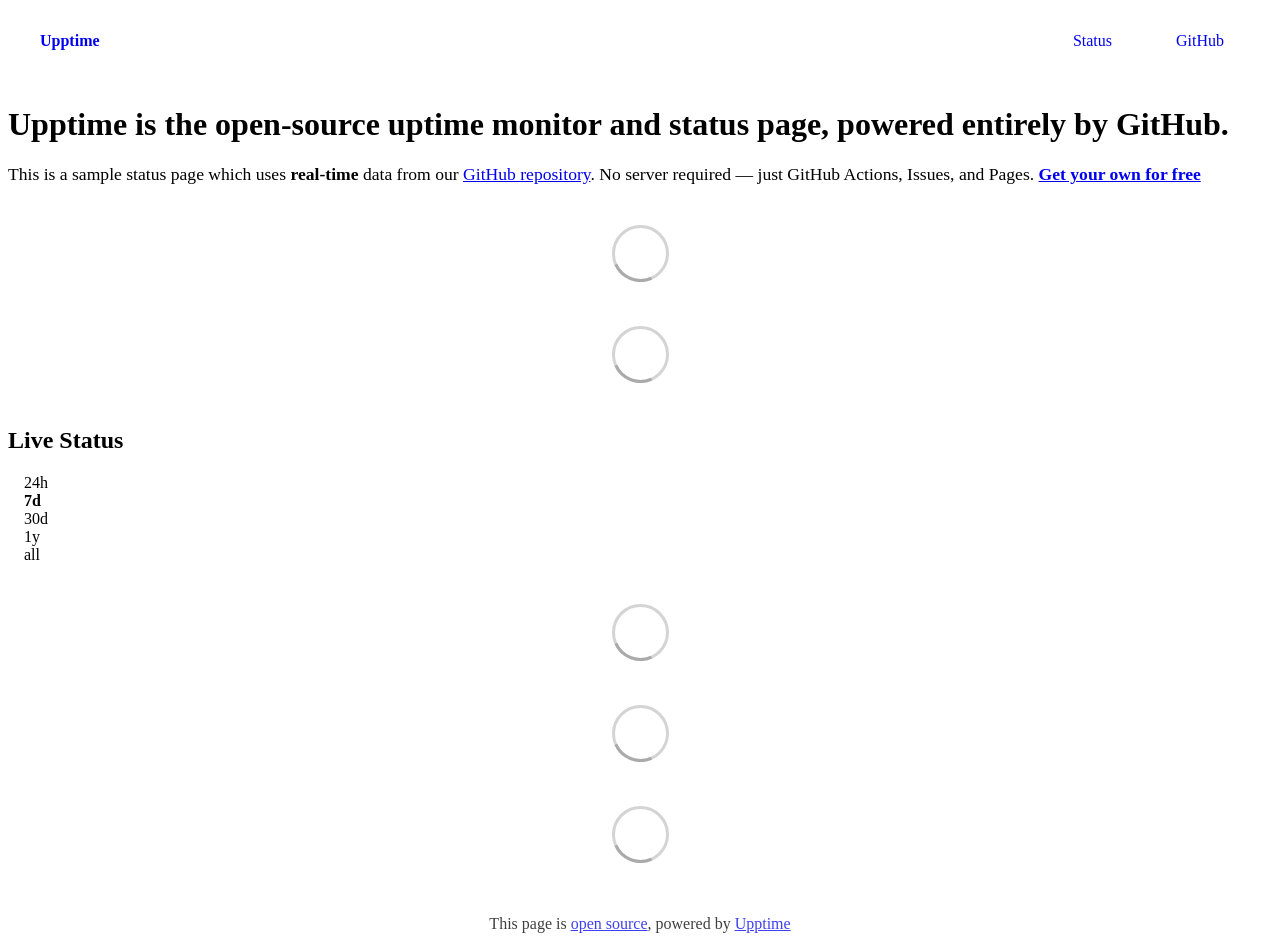
==== index.html @ ff36f2e7 "deploy: 585b609bede02373a1710b8476584c186eb1a8cf" ====
<!DOCTYPE html> <html lang=en> <head> <meta charset=utf-8> <meta content="width=device-width,initial-scale=1" name=viewport> <meta content=#333333 name=theme-color> <base href=/ > <link href=manifest.json rel=manifest crossorigin=use-credentials> <script>__SAPPER__={baseUrl:"",preloaded:[void 0,{}]};if('serviceWorker' in navigator)navigator.serviceWorker.register('/service-worker.js');(function(){try{eval("async function x(){}");var main="/client/client.000c6b74.js"}catch(e){main="/client/legacy/client.0b03e806.js"};var s=document.createElement("script");try{new Function("if(0)import('')")();s.src=main;s.type="module";s.crossOrigin="use-credentials";}catch(e){s.src="/client/shimport@2.0.5.js";s.setAttribute("data-main",main);}document.head.appendChild(s);}());</script> <link href=client/client-31a52aa5.css rel=stylesheet><link href=client/createOctokit-a85f76c7.css rel=stylesheet><link href=client/index-b0b6455a.css rel=stylesheet> <title>Upptime</title> <script>// If `prefers-color-scheme` is not supported, fall back to light mode.
      // In this case, light.css will be downloaded with `highest` priority.
      if (typeof window !== "undefined" && typeof document !== "undefined" && "matchMedia" in window && window.matchMedia('(prefers-color-scheme: dark)').media === 'not all') {
        document.documentElement.style.display = 'none';
        document.head.insertAdjacentHTML(
          'beforeend',
          '<link rel="stylesheet" href={`${config.path}/themes/light.css`} onload="document.documentElement.style.display = \'\'">',
        );
      } </script> <link href=https://status.doctor-versum.me/themes/light.css rel=stylesheet media=(prefers-color-scheme:light)> <link href=https://status.doctor-versum.me/themes/dark.css rel=stylesheet media=(prefers-color-scheme:dark)><link href=https://status.doctor-versum.me/global.css rel=stylesheet><link href=https://raw.githubusercontent.com/upptime/upptime/master/assets/upptime-icon.svg rel=icon type=image/svg><link href=/logo-192.png rel=icon type=image/png> <link href=/client/client.000c6b74.js rel=modulepreload as=script crossorigin=use-credentials><link href=/client/client-31a52aa5.css rel=preload as=style><link href=/client/index.b2c9f25f.js rel=modulepreload as=script crossorigin=use-credentials><link href=/client/createOctokit.ab612b77.js rel=modulepreload as=script crossorigin=use-credentials><link href=/client/inject_styles.803b7e80.js rel=modulepreload as=script crossorigin=use-credentials><link href=/client/createOctokit-a85f76c7.css rel=preload as=style><link href=/client/index-b0b6455a.css rel=preload as=style></head> <body> <div id=sapper> <nav class=svelte-a08hsz><div class="svelte-a08hsz container"><div><a href=https://status.doctor-versum.me class="svelte-a08hsz logo"><img alt="" class=svelte-a08hsz src=https://raw.githubusercontent.com/upptime/upptime.js.org/master/static/img/icon.svg> <div>Upptime</div></a></div> <ul class=svelte-a08hsz><li><a href=/ class=svelte-a08hsz target=_self aria-current=page>Status</a> <li><a href=https://github.com/doctor-versum/upptime class=svelte-a08hsz target=_self>GitHub</a> </li> </ul></div> </nav> <main class=container> <header class=svelte-ngkazm><h1><strong>Upptime</strong> is the open-source uptime monitor and status page, powered entirely by GitHub.</h1> <p class="svelte-ngkazm lead">This is a sample status page which uses <strong>real-time</strong> data from our <a href=https://github.com/upptime/upptime>GitHub repository</a>. No server required — just GitHub Actions, Issues, and Pages. <a href=https://github.com/upptime/upptime><strong>Get your own for free</strong></a></header> <section class=svelte-8lnl4f><div class="svelte-68jxue loading"><svg class=svelte-68jxue height=38 stroke=#aaa width=38 xmlns=http://www.w3.org/2000/svg><g fill=none fill-rule=evenodd><g stroke-width=2 transform="translate(1 1)"><circle cx=18 cy=18 r=18 stroke-opacity=.5></circle><path d="M36 18c0-9.94-8.06-18-18-18"><animateTransform attributeName=transform dur=1s from="0 18 18" repeatCount=indefinite to="360 18 18" type=rotate></animateTransform></path></g></g></svg></div> </section> <section class=svelte-8lnl4f><div class="svelte-68jxue loading"><svg class=svelte-68jxue height=38 stroke=#aaa width=38 xmlns=http://www.w3.org/2000/svg><g fill=none fill-rule=evenodd><g stroke-width=2 transform="translate(1 1)"><circle cx=18 cy=18 r=18 stroke-opacity=.5></circle><path d="M36 18c0-9.94-8.06-18-18-18"><animateTransform attributeName=transform dur=1s from="0 18 18" repeatCount=indefinite to="360 18 18" type=rotate></animateTransform></path></g></g></svg></div> </section> <div class="svelte-fqsq6s f changed"><h2>Live Status</h2> <form class="svelte-fqsq6s f r"><div><input class=svelte-fqsq6s id=data_day name=d type=radio value=day><label class=svelte-fqsq6s for=data_day>24h</label></div> <div><input class=svelte-fqsq6s id=data_week name=d type=radio value=week checked><label class=svelte-fqsq6s for=data_week>7d</label></div> <div><input class=svelte-fqsq6s id=data_month name=d type=radio value=month><label class=svelte-fqsq6s for=data_month>30d</label></div> <div><input class=svelte-fqsq6s id=data_year name=d type=radio value=year><label class=svelte-fqsq6s for=data_year>1y</label></div> <div><input class=svelte-fqsq6s id=data_all name=d type=radio value=all><label class=svelte-fqsq6s for=data_all>all</label></div></form></div> <section class="svelte-fqsq6s live-status"><div class="svelte-68jxue loading"><svg class=svelte-68jxue height=38 stroke=#aaa width=38 xmlns=http://www.w3.org/2000/svg><g fill=none fill-rule=evenodd><g stroke-width=2 transform="translate(1 1)"><circle cx=18 cy=18 r=18 stroke-opacity=.5></circle><path d="M36 18c0-9.94-8.06-18-18-18"><animateTransform attributeName=transform dur=1s from="0 18 18" repeatCount=indefinite to="360 18 18" type=rotate></animateTransform></path></g></g></svg></div> </section> <section><div class="svelte-68jxue loading"><svg class=svelte-68jxue height=38 stroke=#aaa width=38 xmlns=http://www.w3.org/2000/svg><g fill=none fill-rule=evenodd><g stroke-width=2 transform="translate(1 1)"><circle cx=18 cy=18 r=18 stroke-opacity=.5></circle><path d="M36 18c0-9.94-8.06-18-18-18"><animateTransform attributeName=transform dur=1s from="0 18 18" repeatCount=indefinite to="360 18 18" type=rotate></animateTransform></path></g></g></svg></div> </section> <section><div class="svelte-68jxue loading"><svg class=svelte-68jxue height=38 stroke=#aaa width=38 xmlns=http://www.w3.org/2000/svg><g fill=none fill-rule=evenodd><g stroke-width=2 transform="translate(1 1)"><circle cx=18 cy=18 r=18 stroke-opacity=.5></circle><path d="M36 18c0-9.94-8.06-18-18-18"><animateTransform attributeName=transform dur=1s from="0 18 18" repeatCount=indefinite to="360 18 18" type=rotate></animateTransform></path></g></g></svg></div></section></main> <footer class=svelte-jbr799><p>This page is <a href=https://github.com/doctor-versum/upptime>open source</a>, powered by <a href=https://upptime.js.org>Upptime</a></p> </footer></div> <script> try {
        if (typeof window !== "undefined" && window.navigator && navigator.serviceWorker) {
          navigator.serviceWorker.getRegistrations().then(function (registrations) {
            for (let registration of registrations) {
              registration.unregister();
            }
          });
        }
        if (typeof window !== "undefined" && "caches" in window) {
          caches.keys().then(function (keyList) {
            return Promise.all(
              keyList.map(function (key) {
                return caches.delete(key);
              })
            );
          });
        }
      } catch (error) {} </script>
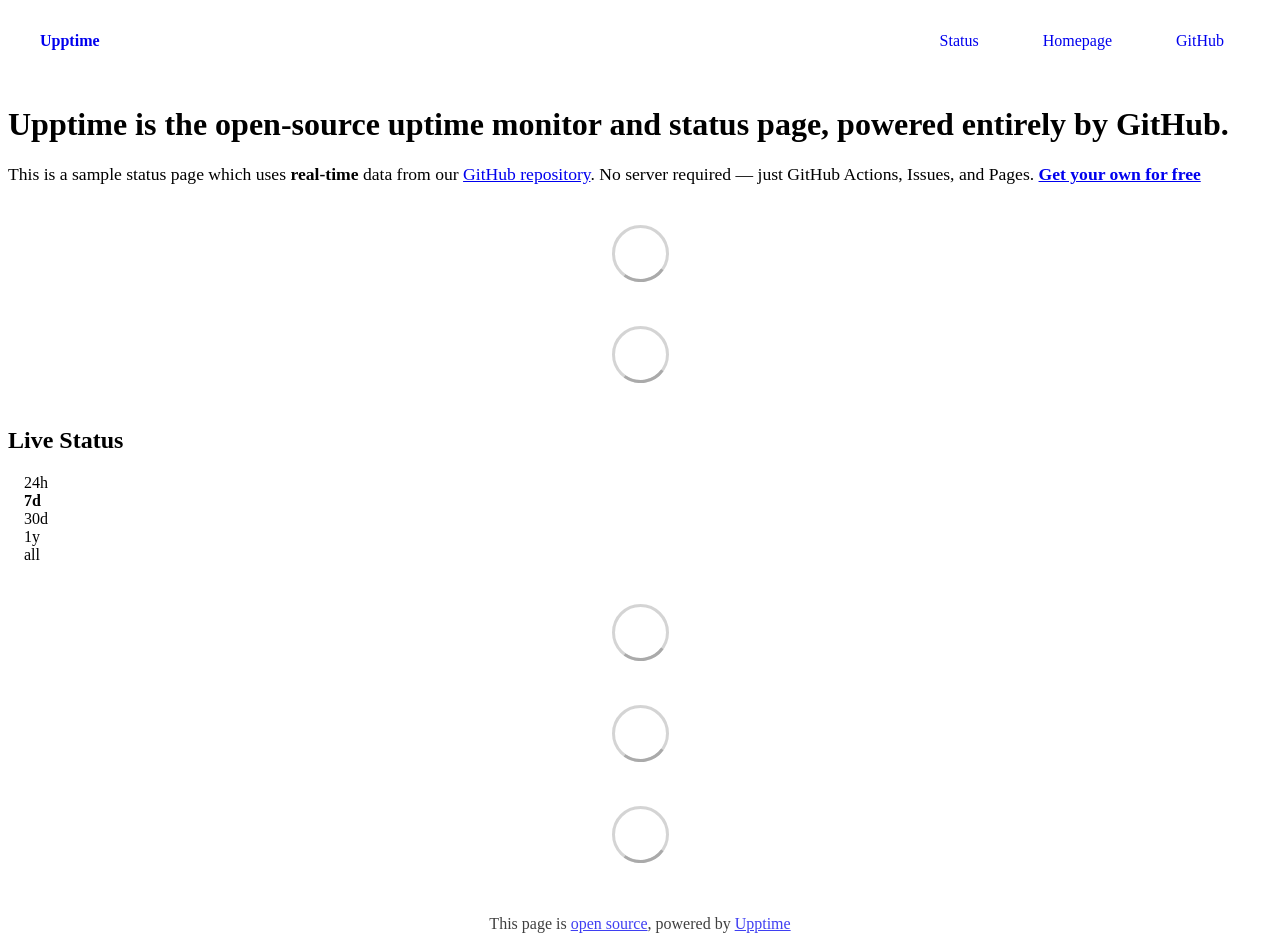
==== commit 0a98638c: "deploy: 0038c6f7b9d47c76e253bd6ed2e934c9df427112" ====
--- a/index.html
+++ b/index.html
@@ -1,12 +1,4 @@
-<!DOCTYPE html> <html lang=en> <head> <meta charset=utf-8> <meta content="width=device-width,initial-scale=1" name=viewport> <meta content=#333333 name=theme-color> <base href=/ > <link href=manifest.json rel=manifest crossorigin=use-credentials> <script>__SAPPER__={baseUrl:"",preloaded:[void 0,{}]};if('serviceWorker' in navigator)navigator.serviceWorker.register('/service-worker.js');(function(){try{eval("async function x(){}");var main="/client/client.000c6b74.js"}catch(e){main="/client/legacy/client.0b03e806.js"};var s=document.createElement("script");try{new Function("if(0)import('')")();s.src=main;s.type="module";s.crossOrigin="use-credentials";}catch(e){s.src="/client/shimport@2.0.5.js";s.setAttribute("data-main",main);}document.head.appendChild(s);}());</script> <link href=client/client-31a52aa5.css rel=stylesheet><link href=client/createOctokit-a85f76c7.css rel=stylesheet><link href=client/index-b0b6455a.css rel=stylesheet> <title>Upptime</title> <script>// If `prefers-color-scheme` is not supported, fall back to light mode.
-      // In this case, light.css will be downloaded with `highest` priority.
-      if (typeof window !== "undefined" && typeof document !== "undefined" && "matchMedia" in window && window.matchMedia('(prefers-color-scheme: dark)').media === 'not all') {
-        document.documentElement.style.display = 'none';
-        document.head.insertAdjacentHTML(
-          'beforeend',
-          '<link rel="stylesheet" href={`${config.path}/themes/light.css`} onload="document.documentElement.style.display = \'\'">',
-        );
-      } </script> <link href=https://status.doctor-versum.me/themes/light.css rel=stylesheet media=(prefers-color-scheme:light)> <link href=https://status.doctor-versum.me/themes/dark.css rel=stylesheet media=(prefers-color-scheme:dark)><link href=https://status.doctor-versum.me/global.css rel=stylesheet><link href=https://raw.githubusercontent.com/upptime/upptime/master/assets/upptime-icon.svg rel=icon type=image/svg><link href=/logo-192.png rel=icon type=image/png> <link href=/client/client.000c6b74.js rel=modulepreload as=script crossorigin=use-credentials><link href=/client/client-31a52aa5.css rel=preload as=style><link href=/client/index.b2c9f25f.js rel=modulepreload as=script crossorigin=use-credentials><link href=/client/createOctokit.ab612b77.js rel=modulepreload as=script crossorigin=use-credentials><link href=/client/inject_styles.803b7e80.js rel=modulepreload as=script crossorigin=use-credentials><link href=/client/createOctokit-a85f76c7.css rel=preload as=style><link href=/client/index-b0b6455a.css rel=preload as=style></head> <body> <div id=sapper> <nav class=svelte-a08hsz><div class="svelte-a08hsz container"><div><a href=https://status.doctor-versum.me class="svelte-a08hsz logo"><img alt="" class=svelte-a08hsz src=https://raw.githubusercontent.com/upptime/upptime.js.org/master/static/img/icon.svg> <div>Upptime</div></a></div> <ul class=svelte-a08hsz><li><a href=/ class=svelte-a08hsz target=_self aria-current=page>Status</a> <li><a href=https://github.com/doctor-versum/upptime class=svelte-a08hsz target=_self>GitHub</a> </li> </ul></div> </nav> <main class=container> <header class=svelte-ngkazm><h1><strong>Upptime</strong> is the open-source uptime monitor and status page, powered entirely by GitHub.</h1> <p class="svelte-ngkazm lead">This is a sample status page which uses <strong>real-time</strong> data from our <a href=https://github.com/upptime/upptime>GitHub repository</a>. No server required — just GitHub Actions, Issues, and Pages. <a href=https://github.com/upptime/upptime><strong>Get your own for free</strong></a></header> <section class=svelte-8lnl4f><div class="svelte-68jxue loading"><svg class=svelte-68jxue height=38 stroke=#aaa width=38 xmlns=http://www.w3.org/2000/svg><g fill=none fill-rule=evenodd><g stroke-width=2 transform="translate(1 1)"><circle cx=18 cy=18 r=18 stroke-opacity=.5></circle><path d="M36 18c0-9.94-8.06-18-18-18"><animateTransform attributeName=transform dur=1s from="0 18 18" repeatCount=indefinite to="360 18 18" type=rotate></animateTransform></path></g></g></svg></div> </section> <section class=svelte-8lnl4f><div class="svelte-68jxue loading"><svg class=svelte-68jxue height=38 stroke=#aaa width=38 xmlns=http://www.w3.org/2000/svg><g fill=none fill-rule=evenodd><g stroke-width=2 transform="translate(1 1)"><circle cx=18 cy=18 r=18 stroke-opacity=.5></circle><path d="M36 18c0-9.94-8.06-18-18-18"><animateTransform attributeName=transform dur=1s from="0 18 18" repeatCount=indefinite to="360 18 18" type=rotate></animateTransform></path></g></g></svg></div> </section> <div class="svelte-fqsq6s f changed"><h2>Live Status</h2> <form class="svelte-fqsq6s f r"><div><input class=svelte-fqsq6s id=data_day name=d type=radio value=day><label class=svelte-fqsq6s for=data_day>24h</label></div> <div><input class=svelte-fqsq6s id=data_week name=d type=radio value=week checked><label class=svelte-fqsq6s for=data_week>7d</label></div> <div><input class=svelte-fqsq6s id=data_month name=d type=radio value=month><label class=svelte-fqsq6s for=data_month>30d</label></div> <div><input class=svelte-fqsq6s id=data_year name=d type=radio value=year><label class=svelte-fqsq6s for=data_year>1y</label></div> <div><input class=svelte-fqsq6s id=data_all name=d type=radio value=all><label class=svelte-fqsq6s for=data_all>all</label></div></form></div> <section class="svelte-fqsq6s live-status"><div class="svelte-68jxue loading"><svg class=svelte-68jxue height=38 stroke=#aaa width=38 xmlns=http://www.w3.org/2000/svg><g fill=none fill-rule=evenodd><g stroke-width=2 transform="translate(1 1)"><circle cx=18 cy=18 r=18 stroke-opacity=.5></circle><path d="M36 18c0-9.94-8.06-18-18-18"><animateTransform attributeName=transform dur=1s from="0 18 18" repeatCount=indefinite to="360 18 18" type=rotate></animateTransform></path></g></g></svg></div> </section> <section><div class="svelte-68jxue loading"><svg class=svelte-68jxue height=38 stroke=#aaa width=38 xmlns=http://www.w3.org/2000/svg><g fill=none fill-rule=evenodd><g stroke-width=2 transform="translate(1 1)"><circle cx=18 cy=18 r=18 stroke-opacity=.5></circle><path d="M36 18c0-9.94-8.06-18-18-18"><animateTransform attributeName=transform dur=1s from="0 18 18" repeatCount=indefinite to="360 18 18" type=rotate></animateTransform></path></g></g></svg></div> </section> <section><div class="svelte-68jxue loading"><svg class=svelte-68jxue height=38 stroke=#aaa width=38 xmlns=http://www.w3.org/2000/svg><g fill=none fill-rule=evenodd><g stroke-width=2 transform="translate(1 1)"><circle cx=18 cy=18 r=18 stroke-opacity=.5></circle><path d="M36 18c0-9.94-8.06-18-18-18"><animateTransform attributeName=transform dur=1s from="0 18 18" repeatCount=indefinite to="360 18 18" type=rotate></animateTransform></path></g></g></svg></div></section></main> <footer class=svelte-jbr799><p>This page is <a href=https://github.com/doctor-versum/upptime>open source</a>, powered by <a href=https://upptime.js.org>Upptime</a></p> </footer></div> <script> try {
+<!DOCTYPE html> <html lang=en> <head> <meta charset=utf-8> <meta content="width=device-width,initial-scale=1" name=viewport> <meta content=#333333 name=theme-color> <base href=/ > <link href=manifest.json rel=manifest crossorigin=use-credentials> <script>__SAPPER__={baseUrl:"",preloaded:[void 0,{}]};if('serviceWorker' in navigator)navigator.serviceWorker.register('/service-worker.js');(function(){try{eval("async function x(){}");var main="/client/client.9452cbc9.js"}catch(e){main="/client/legacy/client.18e83b5d.js"};var s=document.createElement("script");try{new Function("if(0)import('')")();s.src=main;s.type="module";s.crossOrigin="use-credentials";}catch(e){s.src="/client/shimport@2.0.5.js";s.setAttribute("data-main",main);}document.head.appendChild(s);}());</script> <link href=client/client-31a52aa5.css rel=stylesheet><link href=client/createOctokit-a85f76c7.css rel=stylesheet><link href=client/index-b0b6455a.css rel=stylesheet> <title>Upptime</title><link href=https://status.doctor-versum.me/themes/gold.css rel=stylesheet><link href=https://status.doctor-versum.me/global.css rel=stylesheet><link href=https://raw.githubusercontent.com/upptime/upptime/master/assets/upptime-icon.svg rel=icon type=image/svg><link href=/logo-192.png rel=icon type=image/png> <link href=/client/client.9452cbc9.js rel=modulepreload as=script crossorigin=use-credentials><link href=/client/client-31a52aa5.css rel=preload as=style><link href=/client/index.a1eb1527.js rel=modulepreload as=script crossorigin=use-credentials><link href=/client/createOctokit.92b2cb11.js rel=modulepreload as=script crossorigin=use-credentials><link href=/client/inject_styles.803b7e80.js rel=modulepreload as=script crossorigin=use-credentials><link href=/client/createOctokit-a85f76c7.css rel=preload as=style><link href=/client/index-b0b6455a.css rel=preload as=style></head> <body> <div id=sapper> <nav class=svelte-a08hsz><div class="svelte-a08hsz container"><div><a href=https://status.doctor-versum.me class="svelte-a08hsz logo"><img alt="" class=svelte-a08hsz src=https://raw.githubusercontent.com/upptime/upptime.js.org/master/static/img/icon.svg> <div>Upptime</div></a></div> <ul class=svelte-a08hsz><li><a href=/ class=svelte-a08hsz target=_self aria-current=page>Status</a> <li><a href=https://doctor-versum.me/ class=svelte-a08hsz target=_self>Homepage</a> <li><a href=https://github.com/doctor-versum/ class=svelte-a08hsz target=_self>GitHub</a> </li> </ul></div> </nav> <main class=container> <header class=svelte-ngkazm><h1><strong>Upptime</strong> is the open-source uptime monitor and status page, powered entirely by GitHub.</h1> <p class="svelte-ngkazm lead">This is a sample status page which uses <strong>real-time</strong> data from our <a href=https://github.com/upptime/upptime>GitHub repository</a>. No server required — just GitHub Actions, Issues, and Pages. <a href=https://github.com/upptime/upptime><strong>Get your own for free</strong></a></header> <section class=svelte-8lnl4f><div class="svelte-68jxue loading"><svg class=svelte-68jxue height=38 stroke=#aaa width=38 xmlns=http://www.w3.org/2000/svg><g fill=none fill-rule=evenodd><g stroke-width=2 transform="translate(1 1)"><circle cx=18 cy=18 r=18 stroke-opacity=.5></circle><path d="M36 18c0-9.94-8.06-18-18-18"><animateTransform attributeName=transform dur=1s from="0 18 18" repeatCount=indefinite to="360 18 18" type=rotate></animateTransform></path></g></g></svg></div> </section> <section class=svelte-8lnl4f><div class="svelte-68jxue loading"><svg class=svelte-68jxue height=38 stroke=#aaa width=38 xmlns=http://www.w3.org/2000/svg><g fill=none fill-rule=evenodd><g stroke-width=2 transform="translate(1 1)"><circle cx=18 cy=18 r=18 stroke-opacity=.5></circle><path d="M36 18c0-9.94-8.06-18-18-18"><animateTransform attributeName=transform dur=1s from="0 18 18" repeatCount=indefinite to="360 18 18" type=rotate></animateTransform></path></g></g></svg></div> </section> <div class="svelte-fqsq6s f changed"><h2>Live Status</h2> <form class="svelte-fqsq6s f r"><div><input class=svelte-fqsq6s id=data_day name=d type=radio value=day><label class=svelte-fqsq6s for=data_day>24h</label></div> <div><input class=svelte-fqsq6s id=data_week name=d type=radio value=week checked><label class=svelte-fqsq6s for=data_week>7d</label></div> <div><input class=svelte-fqsq6s id=data_month name=d type=radio value=month><label class=svelte-fqsq6s for=data_month>30d</label></div> <div><input class=svelte-fqsq6s id=data_year name=d type=radio value=year><label class=svelte-fqsq6s for=data_year>1y</label></div> <div><input class=svelte-fqsq6s id=data_all name=d type=radio value=all><label class=svelte-fqsq6s for=data_all>all</label></div></form></div> <section class="svelte-fqsq6s live-status"><div class="svelte-68jxue loading"><svg class=svelte-68jxue height=38 stroke=#aaa width=38 xmlns=http://www.w3.org/2000/svg><g fill=none fill-rule=evenodd><g stroke-width=2 transform="translate(1 1)"><circle cx=18 cy=18 r=18 stroke-opacity=.5></circle><path d="M36 18c0-9.94-8.06-18-18-18"><animateTransform attributeName=transform dur=1s from="0 18 18" repeatCount=indefinite to="360 18 18" type=rotate></animateTransform></path></g></g></svg></div> </section> <section><div class="svelte-68jxue loading"><svg class=svelte-68jxue height=38 stroke=#aaa width=38 xmlns=http://www.w3.org/2000/svg><g fill=none fill-rule=evenodd><g stroke-width=2 transform="translate(1 1)"><circle cx=18 cy=18 r=18 stroke-opacity=.5></circle><path d="M36 18c0-9.94-8.06-18-18-18"><animateTransform attributeName=transform dur=1s from="0 18 18" repeatCount=indefinite to="360 18 18" type=rotate></animateTransform></path></g></g></svg></div> </section> <section><div class="svelte-68jxue loading"><svg class=svelte-68jxue height=38 stroke=#aaa width=38 xmlns=http://www.w3.org/2000/svg><g fill=none fill-rule=evenodd><g stroke-width=2 transform="translate(1 1)"><circle cx=18 cy=18 r=18 stroke-opacity=.5></circle><path d="M36 18c0-9.94-8.06-18-18-18"><animateTransform attributeName=transform dur=1s from="0 18 18" repeatCount=indefinite to="360 18 18" type=rotate></animateTransform></path></g></g></svg></div></section></main> <footer class=svelte-jbr799><p>This page is <a href=https://github.com/doctor-versum/upptime>open source</a>, powered by <a href=https://upptime.js.org>Upptime</a></p> </footer></div> <script> try {
         if (typeof window !== "undefined" && window.navigator && navigator.serviceWorker) {
           navigator.serviceWorker.getRegistrations().then(function (registrations) {
             for (let registration of registrations) {
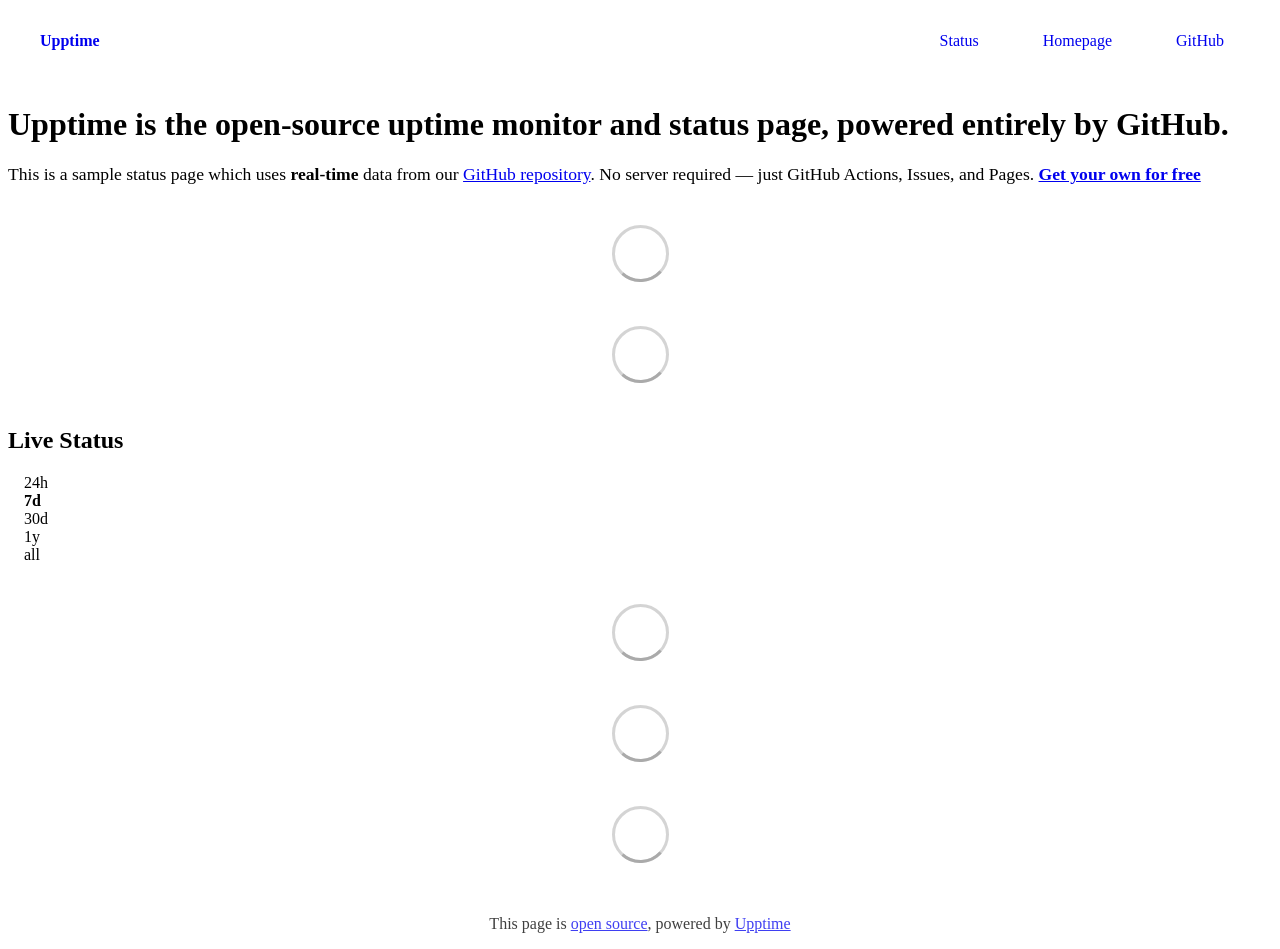
==== commit d364fdfd: "deploy: cd314ddb79e3cd3c9cd8063a8de8fa78f83aa170" ====
--- a/index.html
+++ b/index.html
@@ -1,4 +1,4 @@
-<!DOCTYPE html> <html lang=en> <head> <meta charset=utf-8> <meta content="width=device-width,initial-scale=1" name=viewport> <meta content=#333333 name=theme-color> <base href=/ > <link href=manifest.json rel=manifest crossorigin=use-credentials> <script>__SAPPER__={baseUrl:"",preloaded:[void 0,{}]};if('serviceWorker' in navigator)navigator.serviceWorker.register('/service-worker.js');(function(){try{eval("async function x(){}");var main="/client/client.9452cbc9.js"}catch(e){main="/client/legacy/client.18e83b5d.js"};var s=document.createElement("script");try{new Function("if(0)import('')")();s.src=main;s.type="module";s.crossOrigin="use-credentials";}catch(e){s.src="/client/shimport@2.0.5.js";s.setAttribute("data-main",main);}document.head.appendChild(s);}());</script> <link href=client/client-31a52aa5.css rel=stylesheet><link href=client/createOctokit-a85f76c7.css rel=stylesheet><link href=client/index-b0b6455a.css rel=stylesheet> <title>Upptime</title><link href=https://status.doctor-versum.me/themes/gold.css rel=stylesheet><link href=https://status.doctor-versum.me/global.css rel=stylesheet><link href=https://raw.githubusercontent.com/upptime/upptime/master/assets/upptime-icon.svg rel=icon type=image/svg><link href=/logo-192.png rel=icon type=image/png> <link href=/client/client.9452cbc9.js rel=modulepreload as=script crossorigin=use-credentials><link href=/client/client-31a52aa5.css rel=preload as=style><link href=/client/index.a1eb1527.js rel=modulepreload as=script crossorigin=use-credentials><link href=/client/createOctokit.92b2cb11.js rel=modulepreload as=script crossorigin=use-credentials><link href=/client/inject_styles.803b7e80.js rel=modulepreload as=script crossorigin=use-credentials><link href=/client/createOctokit-a85f76c7.css rel=preload as=style><link href=/client/index-b0b6455a.css rel=preload as=style></head> <body> <div id=sapper> <nav class=svelte-a08hsz><div class="svelte-a08hsz container"><div><a href=https://status.doctor-versum.me class="svelte-a08hsz logo"><img alt="" class=svelte-a08hsz src=https://raw.githubusercontent.com/upptime/upptime.js.org/master/static/img/icon.svg> <div>Upptime</div></a></div> <ul class=svelte-a08hsz><li><a href=/ class=svelte-a08hsz target=_self aria-current=page>Status</a> <li><a href=https://doctor-versum.me/ class=svelte-a08hsz target=_self>Homepage</a> <li><a href=https://github.com/doctor-versum/ class=svelte-a08hsz target=_self>GitHub</a> </li> </ul></div> </nav> <main class=container> <header class=svelte-ngkazm><h1><strong>Upptime</strong> is the open-source uptime monitor and status page, powered entirely by GitHub.</h1> <p class="svelte-ngkazm lead">This is a sample status page which uses <strong>real-time</strong> data from our <a href=https://github.com/upptime/upptime>GitHub repository</a>. No server required — just GitHub Actions, Issues, and Pages. <a href=https://github.com/upptime/upptime><strong>Get your own for free</strong></a></header> <section class=svelte-8lnl4f><div class="svelte-68jxue loading"><svg class=svelte-68jxue height=38 stroke=#aaa width=38 xmlns=http://www.w3.org/2000/svg><g fill=none fill-rule=evenodd><g stroke-width=2 transform="translate(1 1)"><circle cx=18 cy=18 r=18 stroke-opacity=.5></circle><path d="M36 18c0-9.94-8.06-18-18-18"><animateTransform attributeName=transform dur=1s from="0 18 18" repeatCount=indefinite to="360 18 18" type=rotate></animateTransform></path></g></g></svg></div> </section> <section class=svelte-8lnl4f><div class="svelte-68jxue loading"><svg class=svelte-68jxue height=38 stroke=#aaa width=38 xmlns=http://www.w3.org/2000/svg><g fill=none fill-rule=evenodd><g stroke-width=2 transform="translate(1 1)"><circle cx=18 cy=18 r=18 stroke-opacity=.5></circle><path d="M36 18c0-9.94-8.06-18-18-18"><animateTransform attributeName=transform dur=1s from="0 18 18" repeatCount=indefinite to="360 18 18" type=rotate></animateTransform></path></g></g></svg></div> </section> <div class="svelte-fqsq6s f changed"><h2>Live Status</h2> <form class="svelte-fqsq6s f r"><div><input class=svelte-fqsq6s id=data_day name=d type=radio value=day><label class=svelte-fqsq6s for=data_day>24h</label></div> <div><input class=svelte-fqsq6s id=data_week name=d type=radio value=week checked><label class=svelte-fqsq6s for=data_week>7d</label></div> <div><input class=svelte-fqsq6s id=data_month name=d type=radio value=month><label class=svelte-fqsq6s for=data_month>30d</label></div> <div><input class=svelte-fqsq6s id=data_year name=d type=radio value=year><label class=svelte-fqsq6s for=data_year>1y</label></div> <div><input class=svelte-fqsq6s id=data_all name=d type=radio value=all><label class=svelte-fqsq6s for=data_all>all</label></div></form></div> <section class="svelte-fqsq6s live-status"><div class="svelte-68jxue loading"><svg class=svelte-68jxue height=38 stroke=#aaa width=38 xmlns=http://www.w3.org/2000/svg><g fill=none fill-rule=evenodd><g stroke-width=2 transform="translate(1 1)"><circle cx=18 cy=18 r=18 stroke-opacity=.5></circle><path d="M36 18c0-9.94-8.06-18-18-18"><animateTransform attributeName=transform dur=1s from="0 18 18" repeatCount=indefinite to="360 18 18" type=rotate></animateTransform></path></g></g></svg></div> </section> <section><div class="svelte-68jxue loading"><svg class=svelte-68jxue height=38 stroke=#aaa width=38 xmlns=http://www.w3.org/2000/svg><g fill=none fill-rule=evenodd><g stroke-width=2 transform="translate(1 1)"><circle cx=18 cy=18 r=18 stroke-opacity=.5></circle><path d="M36 18c0-9.94-8.06-18-18-18"><animateTransform attributeName=transform dur=1s from="0 18 18" repeatCount=indefinite to="360 18 18" type=rotate></animateTransform></path></g></g></svg></div> </section> <section><div class="svelte-68jxue loading"><svg class=svelte-68jxue height=38 stroke=#aaa width=38 xmlns=http://www.w3.org/2000/svg><g fill=none fill-rule=evenodd><g stroke-width=2 transform="translate(1 1)"><circle cx=18 cy=18 r=18 stroke-opacity=.5></circle><path d="M36 18c0-9.94-8.06-18-18-18"><animateTransform attributeName=transform dur=1s from="0 18 18" repeatCount=indefinite to="360 18 18" type=rotate></animateTransform></path></g></g></svg></div></section></main> <footer class=svelte-jbr799><p>This page is <a href=https://github.com/doctor-versum/upptime>open source</a>, powered by <a href=https://upptime.js.org>Upptime</a></p> </footer></div> <script> try {
+<!DOCTYPE html> <html lang=en> <head> <meta charset=utf-8> <meta content="width=device-width,initial-scale=1" name=viewport> <meta content=#333333 name=theme-color> <base href=/ > <link href=manifest.json rel=manifest crossorigin=use-credentials> <script>__SAPPER__={baseUrl:"",preloaded:[void 0,{}]};if('serviceWorker' in navigator)navigator.serviceWorker.register('/service-worker.js');(function(){try{eval("async function x(){}");var main="/client/client.6349e37a.js"}catch(e){main="/client/legacy/client.a476caae.js"};var s=document.createElement("script");try{new Function("if(0)import('')")();s.src=main;s.type="module";s.crossOrigin="use-credentials";}catch(e){s.src="/client/shimport@2.0.5.js";s.setAttribute("data-main",main);}document.head.appendChild(s);}());</script> <link href=client/client-31a52aa5.css rel=stylesheet><link href=client/createOctokit-a85f76c7.css rel=stylesheet><link href=client/index-b0b6455a.css rel=stylesheet> <title>Upptime</title><link href=https://status.doctor-versum.me/gold.css rel=stylesheet><link href=https://status.doctor-versum.me/global.css rel=stylesheet><link href=https://raw.githubusercontent.com/upptime/upptime/master/assets/upptime-icon.svg rel=icon type=image/svg><link href=/logo-192.png rel=icon type=image/png> <link href=/client/client.6349e37a.js rel=modulepreload as=script crossorigin=use-credentials><link href=/client/client-31a52aa5.css rel=preload as=style><link href=/client/index.f9a3b790.js rel=modulepreload as=script crossorigin=use-credentials><link href=/client/createOctokit.ee263eb8.js rel=modulepreload as=script crossorigin=use-credentials><link href=/client/inject_styles.803b7e80.js rel=modulepreload as=script crossorigin=use-credentials><link href=/client/createOctokit-a85f76c7.css rel=preload as=style><link href=/client/index-b0b6455a.css rel=preload as=style></head> <body> <div id=sapper> <nav class=svelte-a08hsz><div class="svelte-a08hsz container"><div><a href=https://status.doctor-versum.me class="svelte-a08hsz logo"><img alt="" class=svelte-a08hsz src=https://raw.githubusercontent.com/upptime/upptime.js.org/master/static/img/icon.svg> <div>Upptime</div></a></div> <ul class=svelte-a08hsz><li><a href=/ class=svelte-a08hsz target=_self aria-current=page>Status</a> <li><a href=https://doctor-versum.me/ class=svelte-a08hsz target=_self>Homepage</a> <li><a href=https://github.com/doctor-versum/ class=svelte-a08hsz target=_self>GitHub</a> </li> </ul></div> </nav> <main class=container> <header class=svelte-ngkazm><h1><strong>Upptime</strong> is the open-source uptime monitor and status page, powered entirely by GitHub.</h1> <p class="svelte-ngkazm lead">This is a sample status page which uses <strong>real-time</strong> data from our <a href=https://github.com/upptime/upptime>GitHub repository</a>. No server required — just GitHub Actions, Issues, and Pages. <a href=https://github.com/upptime/upptime><strong>Get your own for free</strong></a></header> <section class=svelte-8lnl4f><div class="svelte-68jxue loading"><svg class=svelte-68jxue height=38 stroke=#aaa width=38 xmlns=http://www.w3.org/2000/svg><g fill=none fill-rule=evenodd><g stroke-width=2 transform="translate(1 1)"><circle cx=18 cy=18 r=18 stroke-opacity=.5></circle><path d="M36 18c0-9.94-8.06-18-18-18"><animateTransform attributeName=transform dur=1s from="0 18 18" repeatCount=indefinite to="360 18 18" type=rotate></animateTransform></path></g></g></svg></div> </section> <section class=svelte-8lnl4f><div class="svelte-68jxue loading"><svg class=svelte-68jxue height=38 stroke=#aaa width=38 xmlns=http://www.w3.org/2000/svg><g fill=none fill-rule=evenodd><g stroke-width=2 transform="translate(1 1)"><circle cx=18 cy=18 r=18 stroke-opacity=.5></circle><path d="M36 18c0-9.94-8.06-18-18-18"><animateTransform attributeName=transform dur=1s from="0 18 18" repeatCount=indefinite to="360 18 18" type=rotate></animateTransform></path></g></g></svg></div> </section> <div class="svelte-fqsq6s f changed"><h2>Live Status</h2> <form class="svelte-fqsq6s f r"><div><input class=svelte-fqsq6s id=data_day name=d type=radio value=day><label class=svelte-fqsq6s for=data_day>24h</label></div> <div><input class=svelte-fqsq6s id=data_week name=d type=radio value=week checked><label class=svelte-fqsq6s for=data_week>7d</label></div> <div><input class=svelte-fqsq6s id=data_month name=d type=radio value=month><label class=svelte-fqsq6s for=data_month>30d</label></div> <div><input class=svelte-fqsq6s id=data_year name=d type=radio value=year><label class=svelte-fqsq6s for=data_year>1y</label></div> <div><input class=svelte-fqsq6s id=data_all name=d type=radio value=all><label class=svelte-fqsq6s for=data_all>all</label></div></form></div> <section class="svelte-fqsq6s live-status"><div class="svelte-68jxue loading"><svg class=svelte-68jxue height=38 stroke=#aaa width=38 xmlns=http://www.w3.org/2000/svg><g fill=none fill-rule=evenodd><g stroke-width=2 transform="translate(1 1)"><circle cx=18 cy=18 r=18 stroke-opacity=.5></circle><path d="M36 18c0-9.94-8.06-18-18-18"><animateTransform attributeName=transform dur=1s from="0 18 18" repeatCount=indefinite to="360 18 18" type=rotate></animateTransform></path></g></g></svg></div> </section> <section><div class="svelte-68jxue loading"><svg class=svelte-68jxue height=38 stroke=#aaa width=38 xmlns=http://www.w3.org/2000/svg><g fill=none fill-rule=evenodd><g stroke-width=2 transform="translate(1 1)"><circle cx=18 cy=18 r=18 stroke-opacity=.5></circle><path d="M36 18c0-9.94-8.06-18-18-18"><animateTransform attributeName=transform dur=1s from="0 18 18" repeatCount=indefinite to="360 18 18" type=rotate></animateTransform></path></g></g></svg></div> </section> <section><div class="svelte-68jxue loading"><svg class=svelte-68jxue height=38 stroke=#aaa width=38 xmlns=http://www.w3.org/2000/svg><g fill=none fill-rule=evenodd><g stroke-width=2 transform="translate(1 1)"><circle cx=18 cy=18 r=18 stroke-opacity=.5></circle><path d="M36 18c0-9.94-8.06-18-18-18"><animateTransform attributeName=transform dur=1s from="0 18 18" repeatCount=indefinite to="360 18 18" type=rotate></animateTransform></path></g></g></svg></div></section></main> <footer class=svelte-jbr799><p>This page is <a href=https://github.com/doctor-versum/upptime>open source</a>, powered by <a href=https://upptime.js.org>Upptime</a></p> </footer></div> <script> try {
         if (typeof window !== "undefined" && window.navigator && navigator.serviceWorker) {
           navigator.serviceWorker.getRegistrations().then(function (registrations) {
             for (let registration of registrations) {
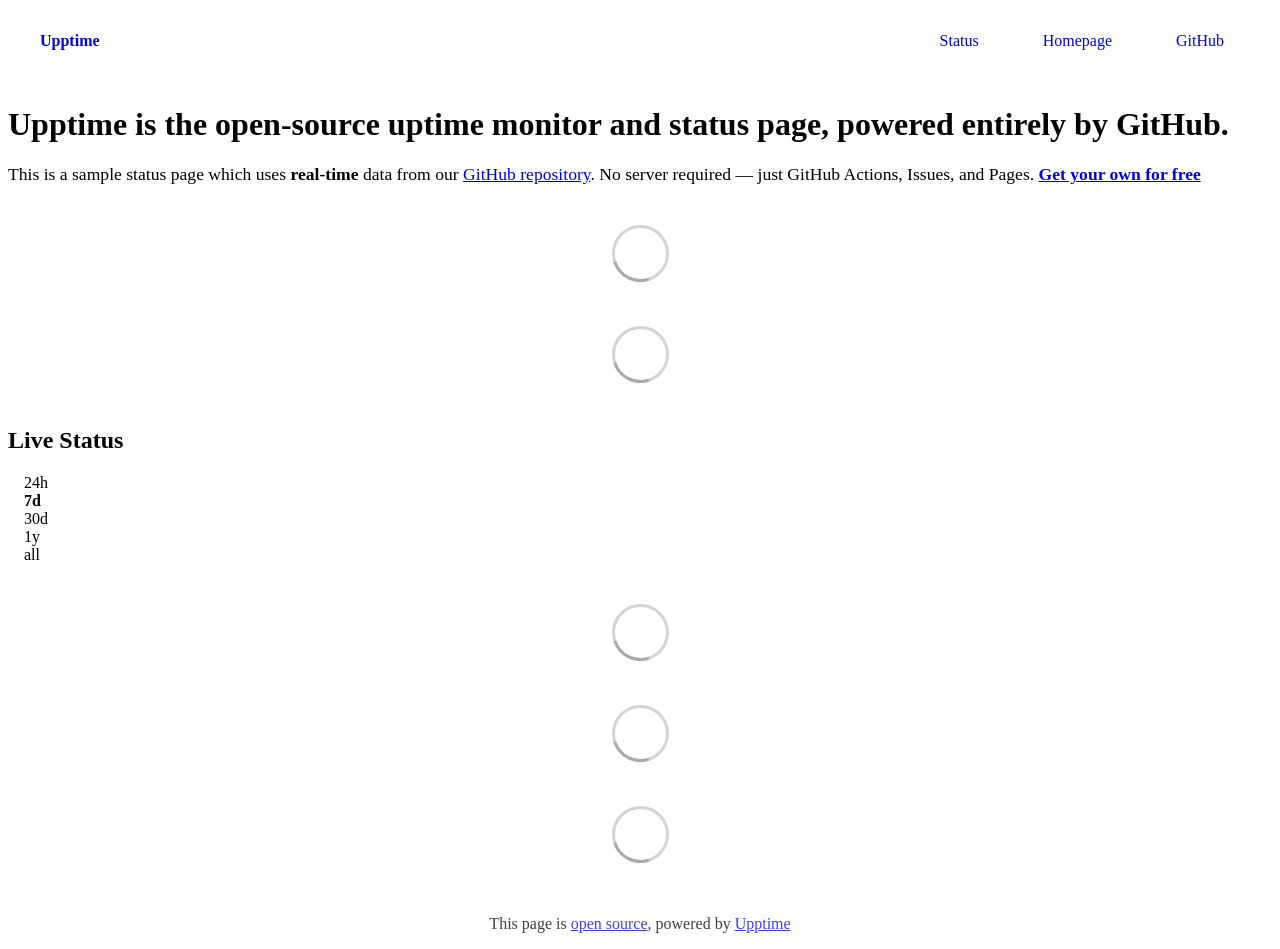
==== commit a277f77f: "deploy: 113162c610643398bce7b284696eee48f87e04cc" ====
--- a/index.html
+++ b/index.html
@@ -1,4 +1,4 @@
-<!DOCTYPE html> <html lang=en> <head> <meta charset=utf-8> <meta content="width=device-width,initial-scale=1" name=viewport> <meta content=#333333 name=theme-color> <base href=/ > <link href=manifest.json rel=manifest crossorigin=use-credentials> <script>__SAPPER__={baseUrl:"",preloaded:[void 0,{}]};if('serviceWorker' in navigator)navigator.serviceWorker.register('/service-worker.js');(function(){try{eval("async function x(){}");var main="/client/client.6349e37a.js"}catch(e){main="/client/legacy/client.a476caae.js"};var s=document.createElement("script");try{new Function("if(0)import('')")();s.src=main;s.type="module";s.crossOrigin="use-credentials";}catch(e){s.src="/client/shimport@2.0.5.js";s.setAttribute("data-main",main);}document.head.appendChild(s);}());</script> <link href=client/client-31a52aa5.css rel=stylesheet><link href=client/createOctokit-a85f76c7.css rel=stylesheet><link href=client/index-b0b6455a.css rel=stylesheet> <title>Upptime</title><link href=https://status.doctor-versum.me/gold.css rel=stylesheet><link href=https://status.doctor-versum.me/global.css rel=stylesheet><link href=https://raw.githubusercontent.com/upptime/upptime/master/assets/upptime-icon.svg rel=icon type=image/svg><link href=/logo-192.png rel=icon type=image/png> <link href=/client/client.6349e37a.js rel=modulepreload as=script crossorigin=use-credentials><link href=/client/client-31a52aa5.css rel=preload as=style><link href=/client/index.f9a3b790.js rel=modulepreload as=script crossorigin=use-credentials><link href=/client/createOctokit.ee263eb8.js rel=modulepreload as=script crossorigin=use-credentials><link href=/client/inject_styles.803b7e80.js rel=modulepreload as=script crossorigin=use-credentials><link href=/client/createOctokit-a85f76c7.css rel=preload as=style><link href=/client/index-b0b6455a.css rel=preload as=style></head> <body> <div id=sapper> <nav class=svelte-a08hsz><div class="svelte-a08hsz container"><div><a href=https://status.doctor-versum.me class="svelte-a08hsz logo"><img alt="" class=svelte-a08hsz src=https://raw.githubusercontent.com/upptime/upptime.js.org/master/static/img/icon.svg> <div>Upptime</div></a></div> <ul class=svelte-a08hsz><li><a href=/ class=svelte-a08hsz target=_self aria-current=page>Status</a> <li><a href=https://doctor-versum.me/ class=svelte-a08hsz target=_self>Homepage</a> <li><a href=https://github.com/doctor-versum/ class=svelte-a08hsz target=_self>GitHub</a> </li> </ul></div> </nav> <main class=container> <header class=svelte-ngkazm><h1><strong>Upptime</strong> is the open-source uptime monitor and status page, powered entirely by GitHub.</h1> <p class="svelte-ngkazm lead">This is a sample status page which uses <strong>real-time</strong> data from our <a href=https://github.com/upptime/upptime>GitHub repository</a>. No server required — just GitHub Actions, Issues, and Pages. <a href=https://github.com/upptime/upptime><strong>Get your own for free</strong></a></header> <section class=svelte-8lnl4f><div class="svelte-68jxue loading"><svg class=svelte-68jxue height=38 stroke=#aaa width=38 xmlns=http://www.w3.org/2000/svg><g fill=none fill-rule=evenodd><g stroke-width=2 transform="translate(1 1)"><circle cx=18 cy=18 r=18 stroke-opacity=.5></circle><path d="M36 18c0-9.94-8.06-18-18-18"><animateTransform attributeName=transform dur=1s from="0 18 18" repeatCount=indefinite to="360 18 18" type=rotate></animateTransform></path></g></g></svg></div> </section> <section class=svelte-8lnl4f><div class="svelte-68jxue loading"><svg class=svelte-68jxue height=38 stroke=#aaa width=38 xmlns=http://www.w3.org/2000/svg><g fill=none fill-rule=evenodd><g stroke-width=2 transform="translate(1 1)"><circle cx=18 cy=18 r=18 stroke-opacity=.5></circle><path d="M36 18c0-9.94-8.06-18-18-18"><animateTransform attributeName=transform dur=1s from="0 18 18" repeatCount=indefinite to="360 18 18" type=rotate></animateTransform></path></g></g></svg></div> </section> <div class="svelte-fqsq6s f changed"><h2>Live Status</h2> <form class="svelte-fqsq6s f r"><div><input class=svelte-fqsq6s id=data_day name=d type=radio value=day><label class=svelte-fqsq6s for=data_day>24h</label></div> <div><input class=svelte-fqsq6s id=data_week name=d type=radio value=week checked><label class=svelte-fqsq6s for=data_week>7d</label></div> <div><input class=svelte-fqsq6s id=data_month name=d type=radio value=month><label class=svelte-fqsq6s for=data_month>30d</label></div> <div><input class=svelte-fqsq6s id=data_year name=d type=radio value=year><label class=svelte-fqsq6s for=data_year>1y</label></div> <div><input class=svelte-fqsq6s id=data_all name=d type=radio value=all><label class=svelte-fqsq6s for=data_all>all</label></div></form></div> <section class="svelte-fqsq6s live-status"><div class="svelte-68jxue loading"><svg class=svelte-68jxue height=38 stroke=#aaa width=38 xmlns=http://www.w3.org/2000/svg><g fill=none fill-rule=evenodd><g stroke-width=2 transform="translate(1 1)"><circle cx=18 cy=18 r=18 stroke-opacity=.5></circle><path d="M36 18c0-9.94-8.06-18-18-18"><animateTransform attributeName=transform dur=1s from="0 18 18" repeatCount=indefinite to="360 18 18" type=rotate></animateTransform></path></g></g></svg></div> </section> <section><div class="svelte-68jxue loading"><svg class=svelte-68jxue height=38 stroke=#aaa width=38 xmlns=http://www.w3.org/2000/svg><g fill=none fill-rule=evenodd><g stroke-width=2 transform="translate(1 1)"><circle cx=18 cy=18 r=18 stroke-opacity=.5></circle><path d="M36 18c0-9.94-8.06-18-18-18"><animateTransform attributeName=transform dur=1s from="0 18 18" repeatCount=indefinite to="360 18 18" type=rotate></animateTransform></path></g></g></svg></div> </section> <section><div class="svelte-68jxue loading"><svg class=svelte-68jxue height=38 stroke=#aaa width=38 xmlns=http://www.w3.org/2000/svg><g fill=none fill-rule=evenodd><g stroke-width=2 transform="translate(1 1)"><circle cx=18 cy=18 r=18 stroke-opacity=.5></circle><path d="M36 18c0-9.94-8.06-18-18-18"><animateTransform attributeName=transform dur=1s from="0 18 18" repeatCount=indefinite to="360 18 18" type=rotate></animateTransform></path></g></g></svg></div></section></main> <footer class=svelte-jbr799><p>This page is <a href=https://github.com/doctor-versum/upptime>open source</a>, powered by <a href=https://upptime.js.org>Upptime</a></p> </footer></div> <script> try {
+<!DOCTYPE html> <html lang=en> <head> <meta charset=utf-8> <meta content="width=device-width,initial-scale=1" name=viewport> <meta content=#333333 name=theme-color> <base href=/ > <link href=manifest.json rel=manifest crossorigin=use-credentials> <script>__SAPPER__={baseUrl:"",preloaded:[void 0,{}]};if('serviceWorker' in navigator)navigator.serviceWorker.register('/service-worker.js');(function(){try{eval("async function x(){}");var main="/client/client.4b76014b.js"}catch(e){main="/client/legacy/client.a876a331.js"};var s=document.createElement("script");try{new Function("if(0)import('')")();s.src=main;s.type="module";s.crossOrigin="use-credentials";}catch(e){s.src="/client/shimport@2.0.5.js";s.setAttribute("data-main",main);}document.head.appendChild(s);}());</script> <link href=client/client-31a52aa5.css rel=stylesheet><link href=client/createOctokit-a85f76c7.css rel=stylesheet><link href=client/index-b0b6455a.css rel=stylesheet> <title>Upptime</title><link href=https://status.doctor-versum.me/gold.css rel=stylesheet><link href=https://status.doctor-versum.me/global.css rel=stylesheet><link href=https://raw.githubusercontent.com/upptime/upptime/master/assets/upptime-icon.svg rel=icon type=image/svg><link href=/logo-192.png rel=icon type=image/png> <link href=/client/client.4b76014b.js rel=modulepreload as=script crossorigin=use-credentials><link href=/client/client-31a52aa5.css rel=preload as=style><link href=/client/index.078d25c1.js rel=modulepreload as=script crossorigin=use-credentials><link href=/client/createOctokit.b81ce2c4.js rel=modulepreload as=script crossorigin=use-credentials><link href=/client/inject_styles.803b7e80.js rel=modulepreload as=script crossorigin=use-credentials><link href=/client/createOctokit-a85f76c7.css rel=preload as=style><link href=/client/index-b0b6455a.css rel=preload as=style></head> <body> <div id=sapper> <nav class=svelte-a08hsz><div class="svelte-a08hsz container"><div><a href=https://status.doctor-versum.me class="svelte-a08hsz logo"><img alt="" class=svelte-a08hsz src=https://raw.githubusercontent.com/upptime/upptime.js.org/master/static/img/icon.svg> <div>Upptime</div></a></div> <ul class=svelte-a08hsz><li><a href=/ class=svelte-a08hsz target=_self aria-current=page>Status</a> <li><a href=https://doctor-versum.me/ class=svelte-a08hsz target=_self>Homepage</a> <li><a href=https://github.com/doctor-versum/ class=svelte-a08hsz target=_self>GitHub</a> </li> </ul></div> </nav> <main class=container> <header class=svelte-ngkazm><h1><strong>Upptime</strong> is the open-source uptime monitor and status page, powered entirely by GitHub.</h1> <p class="svelte-ngkazm lead">This is a sample status page which uses <strong>real-time</strong> data from our <a href=https://github.com/upptime/upptime>GitHub repository</a>. No server required — just GitHub Actions, Issues, and Pages. <a href=https://github.com/upptime/upptime><strong>Get your own for free</strong></a></header> <section class=svelte-8lnl4f><div class="svelte-68jxue loading"><svg class=svelte-68jxue height=38 stroke=#aaa width=38 xmlns=http://www.w3.org/2000/svg><g fill=none fill-rule=evenodd><g stroke-width=2 transform="translate(1 1)"><circle cx=18 cy=18 r=18 stroke-opacity=.5></circle><path d="M36 18c0-9.94-8.06-18-18-18"><animateTransform attributeName=transform dur=1s from="0 18 18" repeatCount=indefinite to="360 18 18" type=rotate></animateTransform></path></g></g></svg></div> </section> <section class=svelte-8lnl4f><div class="svelte-68jxue loading"><svg class=svelte-68jxue height=38 stroke=#aaa width=38 xmlns=http://www.w3.org/2000/svg><g fill=none fill-rule=evenodd><g stroke-width=2 transform="translate(1 1)"><circle cx=18 cy=18 r=18 stroke-opacity=.5></circle><path d="M36 18c0-9.94-8.06-18-18-18"><animateTransform attributeName=transform dur=1s from="0 18 18" repeatCount=indefinite to="360 18 18" type=rotate></animateTransform></path></g></g></svg></div> </section> <div class="svelte-fqsq6s f changed"><h2>Live Status</h2> <form class="svelte-fqsq6s f r"><div><input class=svelte-fqsq6s id=data_day name=d type=radio value=day><label class=svelte-fqsq6s for=data_day>24h</label></div> <div><input class=svelte-fqsq6s id=data_week name=d type=radio value=week checked><label class=svelte-fqsq6s for=data_week>7d</label></div> <div><input class=svelte-fqsq6s id=data_month name=d type=radio value=month><label class=svelte-fqsq6s for=data_month>30d</label></div> <div><input class=svelte-fqsq6s id=data_year name=d type=radio value=year><label class=svelte-fqsq6s for=data_year>1y</label></div> <div><input class=svelte-fqsq6s id=data_all name=d type=radio value=all><label class=svelte-fqsq6s for=data_all>all</label></div></form></div> <section class="svelte-fqsq6s live-status"><div class="svelte-68jxue loading"><svg class=svelte-68jxue height=38 stroke=#aaa width=38 xmlns=http://www.w3.org/2000/svg><g fill=none fill-rule=evenodd><g stroke-width=2 transform="translate(1 1)"><circle cx=18 cy=18 r=18 stroke-opacity=.5></circle><path d="M36 18c0-9.94-8.06-18-18-18"><animateTransform attributeName=transform dur=1s from="0 18 18" repeatCount=indefinite to="360 18 18" type=rotate></animateTransform></path></g></g></svg></div> </section> <section><div class="svelte-68jxue loading"><svg class=svelte-68jxue height=38 stroke=#aaa width=38 xmlns=http://www.w3.org/2000/svg><g fill=none fill-rule=evenodd><g stroke-width=2 transform="translate(1 1)"><circle cx=18 cy=18 r=18 stroke-opacity=.5></circle><path d="M36 18c0-9.94-8.06-18-18-18"><animateTransform attributeName=transform dur=1s from="0 18 18" repeatCount=indefinite to="360 18 18" type=rotate></animateTransform></path></g></g></svg></div> </section> <section><div class="svelte-68jxue loading"><svg class=svelte-68jxue height=38 stroke=#aaa width=38 xmlns=http://www.w3.org/2000/svg><g fill=none fill-rule=evenodd><g stroke-width=2 transform="translate(1 1)"><circle cx=18 cy=18 r=18 stroke-opacity=.5></circle><path d="M36 18c0-9.94-8.06-18-18-18"><animateTransform attributeName=transform dur=1s from="0 18 18" repeatCount=indefinite to="360 18 18" type=rotate></animateTransform></path></g></g></svg></div></section></main> <footer class=svelte-jbr799><p>This page is <a href=https://github.com/doctor-versum/upptime>open source</a>, powered by <a href=https://upptime.js.org>Upptime</a></p> </footer></div> <script> try {
         if (typeof window !== "undefined" && window.navigator && navigator.serviceWorker) {
           navigator.serviceWorker.getRegistrations().then(function (registrations) {
             for (let registration of registrations) {
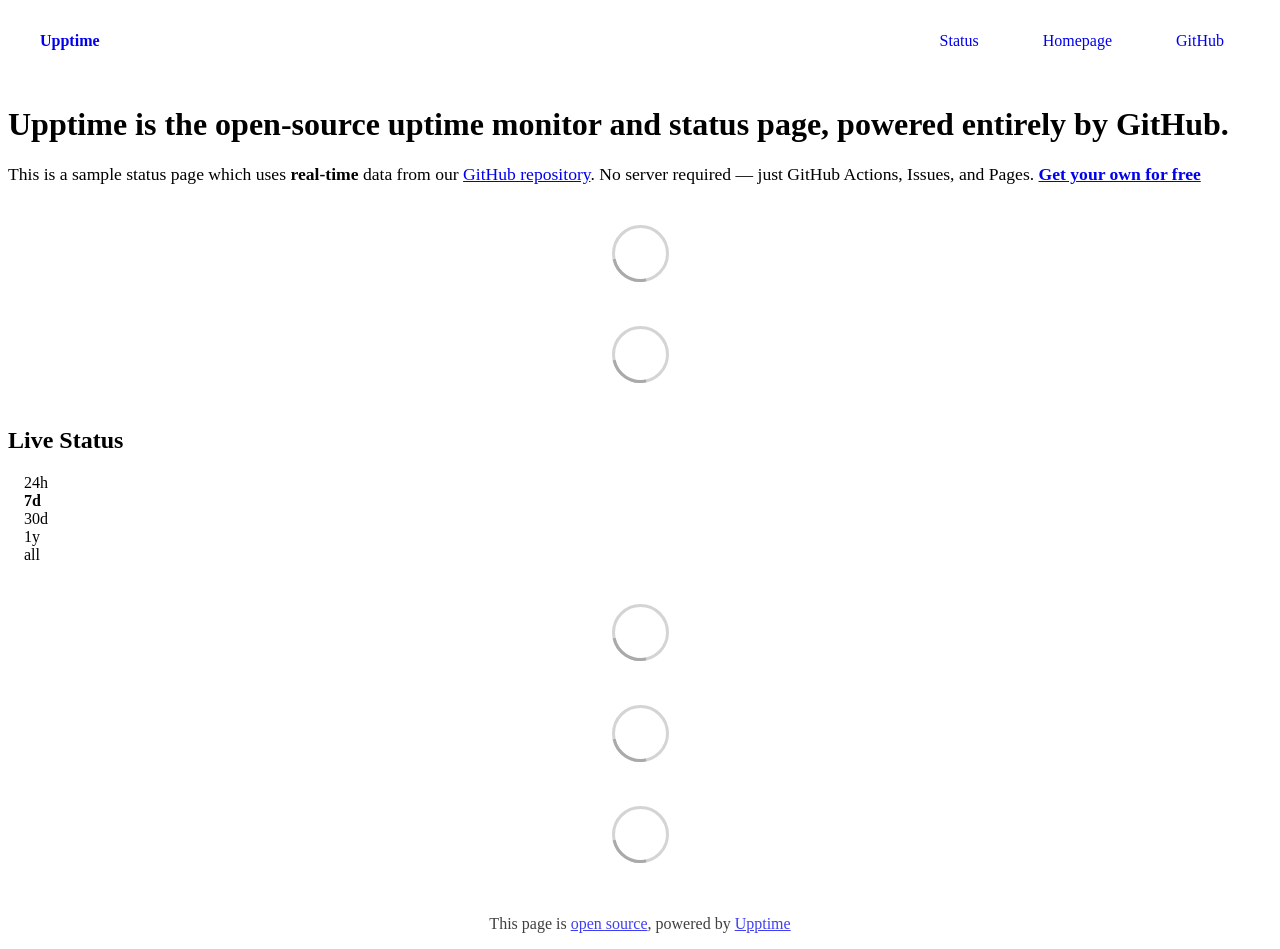
==== commit 24b0d64b: "deploy: 23fe1d59c64d4b1cb02d4ed0744ceabc4b8098be" ====
--- a/index.html
+++ b/index.html
@@ -1,4 +1,4 @@
-<!DOCTYPE html> <html lang=en> <head> <meta charset=utf-8> <meta content="width=device-width,initial-scale=1" name=viewport> <meta content=#333333 name=theme-color> <base href=/ > <link href=manifest.json rel=manifest crossorigin=use-credentials> <script>__SAPPER__={baseUrl:"",preloaded:[void 0,{}]};if('serviceWorker' in navigator)navigator.serviceWorker.register('/service-worker.js');(function(){try{eval("async function x(){}");var main="/client/client.4b76014b.js"}catch(e){main="/client/legacy/client.a876a331.js"};var s=document.createElement("script");try{new Function("if(0)import('')")();s.src=main;s.type="module";s.crossOrigin="use-credentials";}catch(e){s.src="/client/shimport@2.0.5.js";s.setAttribute("data-main",main);}document.head.appendChild(s);}());</script> <link href=client/client-31a52aa5.css rel=stylesheet><link href=client/createOctokit-a85f76c7.css rel=stylesheet><link href=client/index-b0b6455a.css rel=stylesheet> <title>Upptime</title><link href=https://status.doctor-versum.me/gold.css rel=stylesheet><link href=https://status.doctor-versum.me/global.css rel=stylesheet><link href=https://raw.githubusercontent.com/upptime/upptime/master/assets/upptime-icon.svg rel=icon type=image/svg><link href=/logo-192.png rel=icon type=image/png> <link href=/client/client.4b76014b.js rel=modulepreload as=script crossorigin=use-credentials><link href=/client/client-31a52aa5.css rel=preload as=style><link href=/client/index.078d25c1.js rel=modulepreload as=script crossorigin=use-credentials><link href=/client/createOctokit.b81ce2c4.js rel=modulepreload as=script crossorigin=use-credentials><link href=/client/inject_styles.803b7e80.js rel=modulepreload as=script crossorigin=use-credentials><link href=/client/createOctokit-a85f76c7.css rel=preload as=style><link href=/client/index-b0b6455a.css rel=preload as=style></head> <body> <div id=sapper> <nav class=svelte-a08hsz><div class="svelte-a08hsz container"><div><a href=https://status.doctor-versum.me class="svelte-a08hsz logo"><img alt="" class=svelte-a08hsz src=https://raw.githubusercontent.com/upptime/upptime.js.org/master/static/img/icon.svg> <div>Upptime</div></a></div> <ul class=svelte-a08hsz><li><a href=/ class=svelte-a08hsz target=_self aria-current=page>Status</a> <li><a href=https://doctor-versum.me/ class=svelte-a08hsz target=_self>Homepage</a> <li><a href=https://github.com/doctor-versum/ class=svelte-a08hsz target=_self>GitHub</a> </li> </ul></div> </nav> <main class=container> <header class=svelte-ngkazm><h1><strong>Upptime</strong> is the open-source uptime monitor and status page, powered entirely by GitHub.</h1> <p class="svelte-ngkazm lead">This is a sample status page which uses <strong>real-time</strong> data from our <a href=https://github.com/upptime/upptime>GitHub repository</a>. No server required — just GitHub Actions, Issues, and Pages. <a href=https://github.com/upptime/upptime><strong>Get your own for free</strong></a></header> <section class=svelte-8lnl4f><div class="svelte-68jxue loading"><svg class=svelte-68jxue height=38 stroke=#aaa width=38 xmlns=http://www.w3.org/2000/svg><g fill=none fill-rule=evenodd><g stroke-width=2 transform="translate(1 1)"><circle cx=18 cy=18 r=18 stroke-opacity=.5></circle><path d="M36 18c0-9.94-8.06-18-18-18"><animateTransform attributeName=transform dur=1s from="0 18 18" repeatCount=indefinite to="360 18 18" type=rotate></animateTransform></path></g></g></svg></div> </section> <section class=svelte-8lnl4f><div class="svelte-68jxue loading"><svg class=svelte-68jxue height=38 stroke=#aaa width=38 xmlns=http://www.w3.org/2000/svg><g fill=none fill-rule=evenodd><g stroke-width=2 transform="translate(1 1)"><circle cx=18 cy=18 r=18 stroke-opacity=.5></circle><path d="M36 18c0-9.94-8.06-18-18-18"><animateTransform attributeName=transform dur=1s from="0 18 18" repeatCount=indefinite to="360 18 18" type=rotate></animateTransform></path></g></g></svg></div> </section> <div class="svelte-fqsq6s f changed"><h2>Live Status</h2> <form class="svelte-fqsq6s f r"><div><input class=svelte-fqsq6s id=data_day name=d type=radio value=day><label class=svelte-fqsq6s for=data_day>24h</label></div> <div><input class=svelte-fqsq6s id=data_week name=d type=radio value=week checked><label class=svelte-fqsq6s for=data_week>7d</label></div> <div><input class=svelte-fqsq6s id=data_month name=d type=radio value=month><label class=svelte-fqsq6s for=data_month>30d</label></div> <div><input class=svelte-fqsq6s id=data_year name=d type=radio value=year><label class=svelte-fqsq6s for=data_year>1y</label></div> <div><input class=svelte-fqsq6s id=data_all name=d type=radio value=all><label class=svelte-fqsq6s for=data_all>all</label></div></form></div> <section class="svelte-fqsq6s live-status"><div class="svelte-68jxue loading"><svg class=svelte-68jxue height=38 stroke=#aaa width=38 xmlns=http://www.w3.org/2000/svg><g fill=none fill-rule=evenodd><g stroke-width=2 transform="translate(1 1)"><circle cx=18 cy=18 r=18 stroke-opacity=.5></circle><path d="M36 18c0-9.94-8.06-18-18-18"><animateTransform attributeName=transform dur=1s from="0 18 18" repeatCount=indefinite to="360 18 18" type=rotate></animateTransform></path></g></g></svg></div> </section> <section><div class="svelte-68jxue loading"><svg class=svelte-68jxue height=38 stroke=#aaa width=38 xmlns=http://www.w3.org/2000/svg><g fill=none fill-rule=evenodd><g stroke-width=2 transform="translate(1 1)"><circle cx=18 cy=18 r=18 stroke-opacity=.5></circle><path d="M36 18c0-9.94-8.06-18-18-18"><animateTransform attributeName=transform dur=1s from="0 18 18" repeatCount=indefinite to="360 18 18" type=rotate></animateTransform></path></g></g></svg></div> </section> <section><div class="svelte-68jxue loading"><svg class=svelte-68jxue height=38 stroke=#aaa width=38 xmlns=http://www.w3.org/2000/svg><g fill=none fill-rule=evenodd><g stroke-width=2 transform="translate(1 1)"><circle cx=18 cy=18 r=18 stroke-opacity=.5></circle><path d="M36 18c0-9.94-8.06-18-18-18"><animateTransform attributeName=transform dur=1s from="0 18 18" repeatCount=indefinite to="360 18 18" type=rotate></animateTransform></path></g></g></svg></div></section></main> <footer class=svelte-jbr799><p>This page is <a href=https://github.com/doctor-versum/upptime>open source</a>, powered by <a href=https://upptime.js.org>Upptime</a></p> </footer></div> <script> try {
+<!DOCTYPE html> <html lang=en> <head> <meta charset=utf-8> <meta content="width=device-width,initial-scale=1" name=viewport> <meta content=#333333 name=theme-color> <base href=/ > <link href=manifest.json rel=manifest crossorigin=use-credentials> <script>__SAPPER__={baseUrl:"",preloaded:[void 0,{}]};if('serviceWorker' in navigator)navigator.serviceWorker.register('/service-worker.js');(function(){try{eval("async function x(){}");var main="/client/client.ac2cd661.js"}catch(e){main="/client/legacy/client.58ecefac.js"};var s=document.createElement("script");try{new Function("if(0)import('')")();s.src=main;s.type="module";s.crossOrigin="use-credentials";}catch(e){s.src="/client/shimport@2.0.5.js";s.setAttribute("data-main",main);}document.head.appendChild(s);}());</script> <link href=client/client-31a52aa5.css rel=stylesheet><link href=client/createOctokit-a85f76c7.css rel=stylesheet><link href=client/index-b0b6455a.css rel=stylesheet> <title>Upptime</title><link href=https://status.doctor-versum.me/themes/night.css rel=stylesheet><link href=https://status.doctor-versum.me/global.css rel=stylesheet><link href=https://raw.githubusercontent.com/upptime/upptime/master/assets/upptime-icon.svg rel=icon type=image/svg><link href=/logo-192.png rel=icon type=image/png> <link href=/client/client.ac2cd661.js rel=modulepreload as=script crossorigin=use-credentials><link href=/client/client-31a52aa5.css rel=preload as=style><link href=/client/index.c973d12a.js rel=modulepreload as=script crossorigin=use-credentials><link href=/client/createOctokit.abe3eef4.js rel=modulepreload as=script crossorigin=use-credentials><link href=/client/inject_styles.803b7e80.js rel=modulepreload as=script crossorigin=use-credentials><link href=/client/createOctokit-a85f76c7.css rel=preload as=style><link href=/client/index-b0b6455a.css rel=preload as=style></head> <body> <div id=sapper> <nav class=svelte-a08hsz><div class="svelte-a08hsz container"><div><a href=https://status.doctor-versum.me class="svelte-a08hsz logo"><img alt="" class=svelte-a08hsz src=https://raw.githubusercontent.com/upptime/upptime.js.org/master/static/img/icon.svg> <div>Upptime</div></a></div> <ul class=svelte-a08hsz><li><a href=/ class=svelte-a08hsz target=_self aria-current=page>Status</a> <li><a href=https://doctor-versum.me/ class=svelte-a08hsz target=_self>Homepage</a> <li><a href=https://github.com/doctor-versum/ class=svelte-a08hsz target=_self>GitHub</a> </li> </ul></div> </nav> <main class=container> <header class=svelte-ngkazm><h1><strong>Upptime</strong> is the open-source uptime monitor and status page, powered entirely by GitHub.</h1> <p class="svelte-ngkazm lead">This is a sample status page which uses <strong>real-time</strong> data from our <a href=https://github.com/upptime/upptime>GitHub repository</a>. No server required — just GitHub Actions, Issues, and Pages. <a href=https://github.com/upptime/upptime><strong>Get your own for free</strong></a></header> <section class=svelte-8lnl4f><div class="svelte-68jxue loading"><svg class=svelte-68jxue height=38 stroke=#aaa width=38 xmlns=http://www.w3.org/2000/svg><g fill=none fill-rule=evenodd><g stroke-width=2 transform="translate(1 1)"><circle cx=18 cy=18 r=18 stroke-opacity=.5></circle><path d="M36 18c0-9.94-8.06-18-18-18"><animateTransform attributeName=transform dur=1s from="0 18 18" repeatCount=indefinite to="360 18 18" type=rotate></animateTransform></path></g></g></svg></div> </section> <section class=svelte-8lnl4f><div class="svelte-68jxue loading"><svg class=svelte-68jxue height=38 stroke=#aaa width=38 xmlns=http://www.w3.org/2000/svg><g fill=none fill-rule=evenodd><g stroke-width=2 transform="translate(1 1)"><circle cx=18 cy=18 r=18 stroke-opacity=.5></circle><path d="M36 18c0-9.94-8.06-18-18-18"><animateTransform attributeName=transform dur=1s from="0 18 18" repeatCount=indefinite to="360 18 18" type=rotate></animateTransform></path></g></g></svg></div> </section> <div class="svelte-fqsq6s f changed"><h2>Live Status</h2> <form class="svelte-fqsq6s f r"><div><input class=svelte-fqsq6s id=data_day name=d type=radio value=day><label class=svelte-fqsq6s for=data_day>24h</label></div> <div><input class=svelte-fqsq6s id=data_week name=d type=radio value=week checked><label class=svelte-fqsq6s for=data_week>7d</label></div> <div><input class=svelte-fqsq6s id=data_month name=d type=radio value=month><label class=svelte-fqsq6s for=data_month>30d</label></div> <div><input class=svelte-fqsq6s id=data_year name=d type=radio value=year><label class=svelte-fqsq6s for=data_year>1y</label></div> <div><input class=svelte-fqsq6s id=data_all name=d type=radio value=all><label class=svelte-fqsq6s for=data_all>all</label></div></form></div> <section class="svelte-fqsq6s live-status"><div class="svelte-68jxue loading"><svg class=svelte-68jxue height=38 stroke=#aaa width=38 xmlns=http://www.w3.org/2000/svg><g fill=none fill-rule=evenodd><g stroke-width=2 transform="translate(1 1)"><circle cx=18 cy=18 r=18 stroke-opacity=.5></circle><path d="M36 18c0-9.94-8.06-18-18-18"><animateTransform attributeName=transform dur=1s from="0 18 18" repeatCount=indefinite to="360 18 18" type=rotate></animateTransform></path></g></g></svg></div> </section> <section><div class="svelte-68jxue loading"><svg class=svelte-68jxue height=38 stroke=#aaa width=38 xmlns=http://www.w3.org/2000/svg><g fill=none fill-rule=evenodd><g stroke-width=2 transform="translate(1 1)"><circle cx=18 cy=18 r=18 stroke-opacity=.5></circle><path d="M36 18c0-9.94-8.06-18-18-18"><animateTransform attributeName=transform dur=1s from="0 18 18" repeatCount=indefinite to="360 18 18" type=rotate></animateTransform></path></g></g></svg></div> </section> <section><div class="svelte-68jxue loading"><svg class=svelte-68jxue height=38 stroke=#aaa width=38 xmlns=http://www.w3.org/2000/svg><g fill=none fill-rule=evenodd><g stroke-width=2 transform="translate(1 1)"><circle cx=18 cy=18 r=18 stroke-opacity=.5></circle><path d="M36 18c0-9.94-8.06-18-18-18"><animateTransform attributeName=transform dur=1s from="0 18 18" repeatCount=indefinite to="360 18 18" type=rotate></animateTransform></path></g></g></svg></div></section></main> <footer class=svelte-jbr799><p>This page is <a href=https://github.com/doctor-versum/upptime>open source</a>, powered by <a href=https://upptime.js.org>Upptime</a></p> </footer></div> <script> try {
         if (typeof window !== "undefined" && window.navigator && navigator.serviceWorker) {
           navigator.serviceWorker.getRegistrations().then(function (registrations) {
             for (let registration of registrations) {
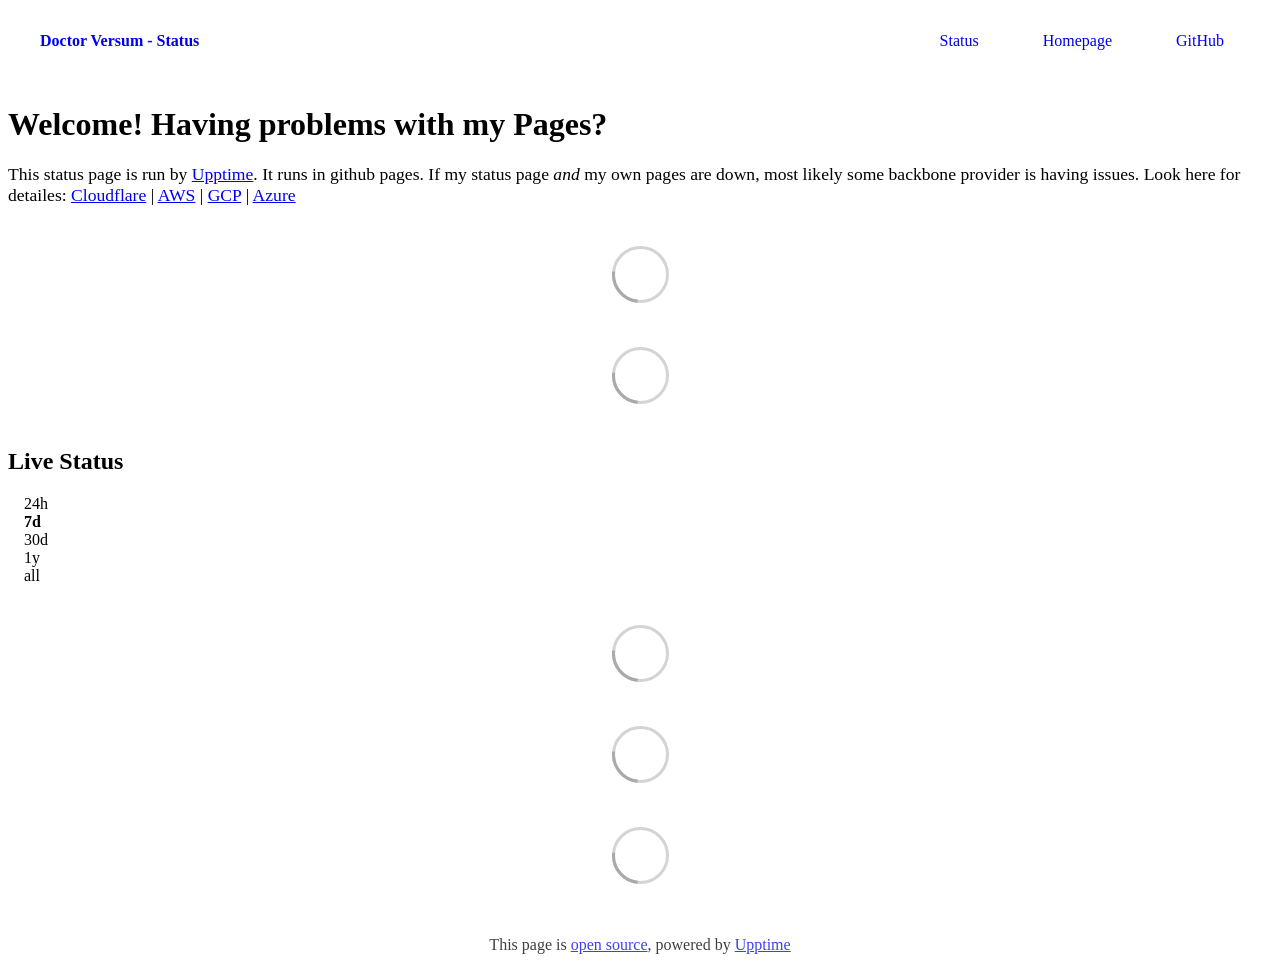
==== commit eedfd384: "deploy: e0add3e019b0d3d7ef23d2a892e04e7279649231" ====
--- a/index.html
+++ b/index.html
@@ -1,4 +1,4 @@
-<!DOCTYPE html> <html lang=en> <head> <meta charset=utf-8> <meta content="width=device-width,initial-scale=1" name=viewport> <meta content=#333333 name=theme-color> <base href=/ > <link href=manifest.json rel=manifest crossorigin=use-credentials> <script>__SAPPER__={baseUrl:"",preloaded:[void 0,{}]};if('serviceWorker' in navigator)navigator.serviceWorker.register('/service-worker.js');(function(){try{eval("async function x(){}");var main="/client/client.ac2cd661.js"}catch(e){main="/client/legacy/client.58ecefac.js"};var s=document.createElement("script");try{new Function("if(0)import('')")();s.src=main;s.type="module";s.crossOrigin="use-credentials";}catch(e){s.src="/client/shimport@2.0.5.js";s.setAttribute("data-main",main);}document.head.appendChild(s);}());</script> <link href=client/client-31a52aa5.css rel=stylesheet><link href=client/createOctokit-a85f76c7.css rel=stylesheet><link href=client/index-b0b6455a.css rel=stylesheet> <title>Upptime</title><link href=https://status.doctor-versum.me/themes/night.css rel=stylesheet><link href=https://status.doctor-versum.me/global.css rel=stylesheet><link href=https://raw.githubusercontent.com/upptime/upptime/master/assets/upptime-icon.svg rel=icon type=image/svg><link href=/logo-192.png rel=icon type=image/png> <link href=/client/client.ac2cd661.js rel=modulepreload as=script crossorigin=use-credentials><link href=/client/client-31a52aa5.css rel=preload as=style><link href=/client/index.c973d12a.js rel=modulepreload as=script crossorigin=use-credentials><link href=/client/createOctokit.abe3eef4.js rel=modulepreload as=script crossorigin=use-credentials><link href=/client/inject_styles.803b7e80.js rel=modulepreload as=script crossorigin=use-credentials><link href=/client/createOctokit-a85f76c7.css rel=preload as=style><link href=/client/index-b0b6455a.css rel=preload as=style></head> <body> <div id=sapper> <nav class=svelte-a08hsz><div class="svelte-a08hsz container"><div><a href=https://status.doctor-versum.me class="svelte-a08hsz logo"><img alt="" class=svelte-a08hsz src=https://raw.githubusercontent.com/upptime/upptime.js.org/master/static/img/icon.svg> <div>Upptime</div></a></div> <ul class=svelte-a08hsz><li><a href=/ class=svelte-a08hsz target=_self aria-current=page>Status</a> <li><a href=https://doctor-versum.me/ class=svelte-a08hsz target=_self>Homepage</a> <li><a href=https://github.com/doctor-versum/ class=svelte-a08hsz target=_self>GitHub</a> </li> </ul></div> </nav> <main class=container> <header class=svelte-ngkazm><h1><strong>Upptime</strong> is the open-source uptime monitor and status page, powered entirely by GitHub.</h1> <p class="svelte-ngkazm lead">This is a sample status page which uses <strong>real-time</strong> data from our <a href=https://github.com/upptime/upptime>GitHub repository</a>. No server required — just GitHub Actions, Issues, and Pages. <a href=https://github.com/upptime/upptime><strong>Get your own for free</strong></a></header> <section class=svelte-8lnl4f><div class="svelte-68jxue loading"><svg class=svelte-68jxue height=38 stroke=#aaa width=38 xmlns=http://www.w3.org/2000/svg><g fill=none fill-rule=evenodd><g stroke-width=2 transform="translate(1 1)"><circle cx=18 cy=18 r=18 stroke-opacity=.5></circle><path d="M36 18c0-9.94-8.06-18-18-18"><animateTransform attributeName=transform dur=1s from="0 18 18" repeatCount=indefinite to="360 18 18" type=rotate></animateTransform></path></g></g></svg></div> </section> <section class=svelte-8lnl4f><div class="svelte-68jxue loading"><svg class=svelte-68jxue height=38 stroke=#aaa width=38 xmlns=http://www.w3.org/2000/svg><g fill=none fill-rule=evenodd><g stroke-width=2 transform="translate(1 1)"><circle cx=18 cy=18 r=18 stroke-opacity=.5></circle><path d="M36 18c0-9.94-8.06-18-18-18"><animateTransform attributeName=transform dur=1s from="0 18 18" repeatCount=indefinite to="360 18 18" type=rotate></animateTransform></path></g></g></svg></div> </section> <div class="svelte-fqsq6s f changed"><h2>Live Status</h2> <form class="svelte-fqsq6s f r"><div><input class=svelte-fqsq6s id=data_day name=d type=radio value=day><label class=svelte-fqsq6s for=data_day>24h</label></div> <div><input class=svelte-fqsq6s id=data_week name=d type=radio value=week checked><label class=svelte-fqsq6s for=data_week>7d</label></div> <div><input class=svelte-fqsq6s id=data_month name=d type=radio value=month><label class=svelte-fqsq6s for=data_month>30d</label></div> <div><input class=svelte-fqsq6s id=data_year name=d type=radio value=year><label class=svelte-fqsq6s for=data_year>1y</label></div> <div><input class=svelte-fqsq6s id=data_all name=d type=radio value=all><label class=svelte-fqsq6s for=data_all>all</label></div></form></div> <section class="svelte-fqsq6s live-status"><div class="svelte-68jxue loading"><svg class=svelte-68jxue height=38 stroke=#aaa width=38 xmlns=http://www.w3.org/2000/svg><g fill=none fill-rule=evenodd><g stroke-width=2 transform="translate(1 1)"><circle cx=18 cy=18 r=18 stroke-opacity=.5></circle><path d="M36 18c0-9.94-8.06-18-18-18"><animateTransform attributeName=transform dur=1s from="0 18 18" repeatCount=indefinite to="360 18 18" type=rotate></animateTransform></path></g></g></svg></div> </section> <section><div class="svelte-68jxue loading"><svg class=svelte-68jxue height=38 stroke=#aaa width=38 xmlns=http://www.w3.org/2000/svg><g fill=none fill-rule=evenodd><g stroke-width=2 transform="translate(1 1)"><circle cx=18 cy=18 r=18 stroke-opacity=.5></circle><path d="M36 18c0-9.94-8.06-18-18-18"><animateTransform attributeName=transform dur=1s from="0 18 18" repeatCount=indefinite to="360 18 18" type=rotate></animateTransform></path></g></g></svg></div> </section> <section><div class="svelte-68jxue loading"><svg class=svelte-68jxue height=38 stroke=#aaa width=38 xmlns=http://www.w3.org/2000/svg><g fill=none fill-rule=evenodd><g stroke-width=2 transform="translate(1 1)"><circle cx=18 cy=18 r=18 stroke-opacity=.5></circle><path d="M36 18c0-9.94-8.06-18-18-18"><animateTransform attributeName=transform dur=1s from="0 18 18" repeatCount=indefinite to="360 18 18" type=rotate></animateTransform></path></g></g></svg></div></section></main> <footer class=svelte-jbr799><p>This page is <a href=https://github.com/doctor-versum/upptime>open source</a>, powered by <a href=https://upptime.js.org>Upptime</a></p> </footer></div> <script> try {
+<!DOCTYPE html> <html lang=en> <head> <meta charset=utf-8> <meta content="width=device-width,initial-scale=1" name=viewport> <meta content=#333333 name=theme-color> <base href=/ > <link href=manifest.json rel=manifest crossorigin=use-credentials> <script>__SAPPER__={baseUrl:"",preloaded:[void 0,{}]};if('serviceWorker' in navigator)navigator.serviceWorker.register('/service-worker.js');(function(){try{eval("async function x(){}");var main="/client/client.87c10eb3.js"}catch(e){main="/client/legacy/client.c156b347.js"};var s=document.createElement("script");try{new Function("if(0)import('')")();s.src=main;s.type="module";s.crossOrigin="use-credentials";}catch(e){s.src="/client/shimport@2.0.5.js";s.setAttribute("data-main",main);}document.head.appendChild(s);}());</script> <link href=client/client-31a52aa5.css rel=stylesheet><link href=client/createOctokit-a85f76c7.css rel=stylesheet><link href=client/index-b0b6455a.css rel=stylesheet> <title>Doctor Versum - Status</title><link href=https://status.doctor-versum.me/themes/night.css rel=stylesheet><link href=https://status.doctor-versum.me/global.css rel=stylesheet><link href=https://raw.githubusercontent.com/upptime/upptime/master/assets/upptime-icon.svg rel=icon type=image/svg><link href=/logo-192.png rel=icon type=image/png> <link href=/client/client.87c10eb3.js rel=modulepreload as=script crossorigin=use-credentials><link href=/client/client-31a52aa5.css rel=preload as=style><link href=/client/index.81907ae3.js rel=modulepreload as=script crossorigin=use-credentials><link href=/client/createOctokit.77b25b95.js rel=modulepreload as=script crossorigin=use-credentials><link href=/client/inject_styles.803b7e80.js rel=modulepreload as=script crossorigin=use-credentials><link href=/client/createOctokit-a85f76c7.css rel=preload as=style><link href=/client/index-b0b6455a.css rel=preload as=style></head> <body> <div id=sapper> <nav class=svelte-a08hsz><div class="svelte-a08hsz container"><div><a href=https://status.doctor-versum.me class="svelte-a08hsz logo"><img alt="" class=svelte-a08hsz src=https://raw.githubusercontent.com/upptime/upptime.js.org/master/static/img/icon.svg> <div>Doctor Versum - Status</div></a></div> <ul class=svelte-a08hsz><li><a href=/ class=svelte-a08hsz target=_self aria-current=page>Status</a> <li><a href=https://doctor-versum.me/ class=svelte-a08hsz target=_self>Homepage</a> <li><a href=https://github.com/doctor-versum/ class=svelte-a08hsz target=_self>GitHub</a> </li> </ul></div> </nav> <main class=container> <header class=svelte-ngkazm><h1><strong>Welcome!</strong> Having problems with my Pages?</h1> <p class="svelte-ngkazm lead">This status page is run by <a href=https://github.com/upptime/upptime>Upptime</a>. It runs in github pages. If my status page <em>and</em> my own pages are down, most likely some backbone provider is having issues. Look here for detailes: <a href=https://www.cloudflarestatus.com/ >Cloudflare</a> | <a href=https://health.aws.amazon.com/health/status>AWS</a> | <a href=https://status.cloud.google.com/ >GCP</a> | <a href=https://azure.status.microsoft/ >Azure</a></header> <section class=svelte-8lnl4f><div class="svelte-68jxue loading"><svg class=svelte-68jxue height=38 stroke=#aaa width=38 xmlns=http://www.w3.org/2000/svg><g fill=none fill-rule=evenodd><g stroke-width=2 transform="translate(1 1)"><circle cx=18 cy=18 r=18 stroke-opacity=.5></circle><path d="M36 18c0-9.94-8.06-18-18-18"><animateTransform attributeName=transform dur=1s from="0 18 18" repeatCount=indefinite to="360 18 18" type=rotate></animateTransform></path></g></g></svg></div> </section> <section class=svelte-8lnl4f><div class="svelte-68jxue loading"><svg class=svelte-68jxue height=38 stroke=#aaa width=38 xmlns=http://www.w3.org/2000/svg><g fill=none fill-rule=evenodd><g stroke-width=2 transform="translate(1 1)"><circle cx=18 cy=18 r=18 stroke-opacity=.5></circle><path d="M36 18c0-9.94-8.06-18-18-18"><animateTransform attributeName=transform dur=1s from="0 18 18" repeatCount=indefinite to="360 18 18" type=rotate></animateTransform></path></g></g></svg></div> </section> <div class="svelte-fqsq6s f changed"><h2>Live Status</h2> <form class="svelte-fqsq6s f r"><div><input class=svelte-fqsq6s id=data_day name=d type=radio value=day><label class=svelte-fqsq6s for=data_day>24h</label></div> <div><input class=svelte-fqsq6s id=data_week name=d type=radio value=week checked><label class=svelte-fqsq6s for=data_week>7d</label></div> <div><input class=svelte-fqsq6s id=data_month name=d type=radio value=month><label class=svelte-fqsq6s for=data_month>30d</label></div> <div><input class=svelte-fqsq6s id=data_year name=d type=radio value=year><label class=svelte-fqsq6s for=data_year>1y</label></div> <div><input class=svelte-fqsq6s id=data_all name=d type=radio value=all><label class=svelte-fqsq6s for=data_all>all</label></div></form></div> <section class="svelte-fqsq6s live-status"><div class="svelte-68jxue loading"><svg class=svelte-68jxue height=38 stroke=#aaa width=38 xmlns=http://www.w3.org/2000/svg><g fill=none fill-rule=evenodd><g stroke-width=2 transform="translate(1 1)"><circle cx=18 cy=18 r=18 stroke-opacity=.5></circle><path d="M36 18c0-9.94-8.06-18-18-18"><animateTransform attributeName=transform dur=1s from="0 18 18" repeatCount=indefinite to="360 18 18" type=rotate></animateTransform></path></g></g></svg></div> </section> <section><div class="svelte-68jxue loading"><svg class=svelte-68jxue height=38 stroke=#aaa width=38 xmlns=http://www.w3.org/2000/svg><g fill=none fill-rule=evenodd><g stroke-width=2 transform="translate(1 1)"><circle cx=18 cy=18 r=18 stroke-opacity=.5></circle><path d="M36 18c0-9.94-8.06-18-18-18"><animateTransform attributeName=transform dur=1s from="0 18 18" repeatCount=indefinite to="360 18 18" type=rotate></animateTransform></path></g></g></svg></div> </section> <section><div class="svelte-68jxue loading"><svg class=svelte-68jxue height=38 stroke=#aaa width=38 xmlns=http://www.w3.org/2000/svg><g fill=none fill-rule=evenodd><g stroke-width=2 transform="translate(1 1)"><circle cx=18 cy=18 r=18 stroke-opacity=.5></circle><path d="M36 18c0-9.94-8.06-18-18-18"><animateTransform attributeName=transform dur=1s from="0 18 18" repeatCount=indefinite to="360 18 18" type=rotate></animateTransform></path></g></g></svg></div></section></main> <footer class=svelte-jbr799><p>This page is <a href=https://github.com/doctor-versum/upptime>open source</a>, powered by <a href=https://upptime.js.org>Upptime</a></p> </footer></div> <script> try {
         if (typeof window !== "undefined" && window.navigator && navigator.serviceWorker) {
           navigator.serviceWorker.getRegistrations().then(function (registrations) {
             for (let registration of registrations) {
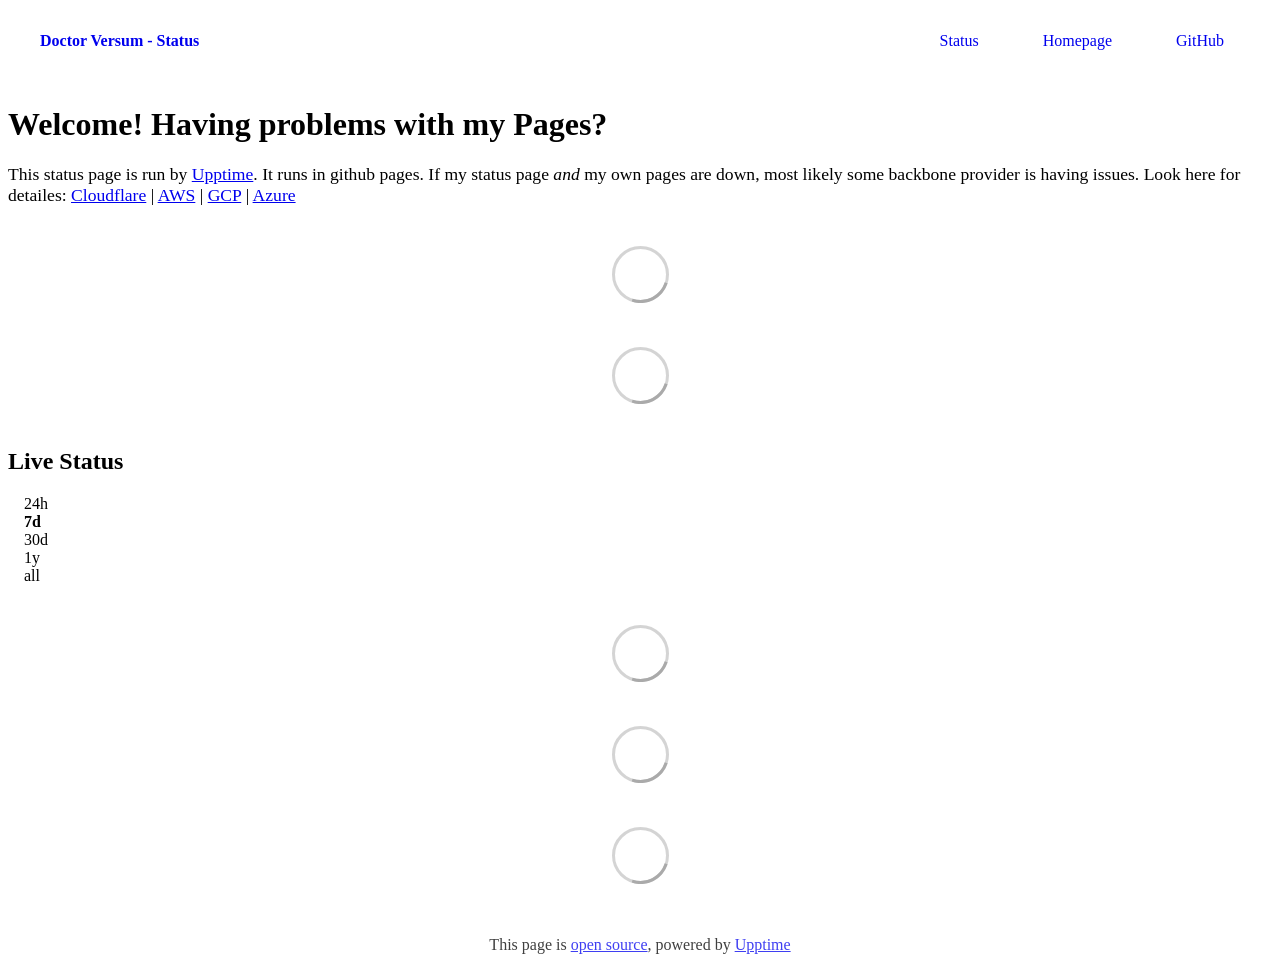
==== commit b8aa5bdb: "deploy: fd278224d7f5a61190f61e909e477235c180c684" ====
--- a/index.html
+++ b/index.html
@@ -1,4 +1,4 @@
-<!DOCTYPE html> <html lang=en> <head> <meta charset=utf-8> <meta content="width=device-width,initial-scale=1" name=viewport> <meta content=#333333 name=theme-color> <base href=/ > <link href=manifest.json rel=manifest crossorigin=use-credentials> <script>__SAPPER__={baseUrl:"",preloaded:[void 0,{}]};if('serviceWorker' in navigator)navigator.serviceWorker.register('/service-worker.js');(function(){try{eval("async function x(){}");var main="/client/client.87c10eb3.js"}catch(e){main="/client/legacy/client.c156b347.js"};var s=document.createElement("script");try{new Function("if(0)import('')")();s.src=main;s.type="module";s.crossOrigin="use-credentials";}catch(e){s.src="/client/shimport@2.0.5.js";s.setAttribute("data-main",main);}document.head.appendChild(s);}());</script> <link href=client/client-31a52aa5.css rel=stylesheet><link href=client/createOctokit-a85f76c7.css rel=stylesheet><link href=client/index-b0b6455a.css rel=stylesheet> <title>Doctor Versum - Status</title><link href=https://status.doctor-versum.me/themes/night.css rel=stylesheet><link href=https://status.doctor-versum.me/global.css rel=stylesheet><link href=https://raw.githubusercontent.com/upptime/upptime/master/assets/upptime-icon.svg rel=icon type=image/svg><link href=/logo-192.png rel=icon type=image/png> <link href=/client/client.87c10eb3.js rel=modulepreload as=script crossorigin=use-credentials><link href=/client/client-31a52aa5.css rel=preload as=style><link href=/client/index.81907ae3.js rel=modulepreload as=script crossorigin=use-credentials><link href=/client/createOctokit.77b25b95.js rel=modulepreload as=script crossorigin=use-credentials><link href=/client/inject_styles.803b7e80.js rel=modulepreload as=script crossorigin=use-credentials><link href=/client/createOctokit-a85f76c7.css rel=preload as=style><link href=/client/index-b0b6455a.css rel=preload as=style></head> <body> <div id=sapper> <nav class=svelte-a08hsz><div class="svelte-a08hsz container"><div><a href=https://status.doctor-versum.me class="svelte-a08hsz logo"><img alt="" class=svelte-a08hsz src=https://raw.githubusercontent.com/upptime/upptime.js.org/master/static/img/icon.svg> <div>Doctor Versum - Status</div></a></div> <ul class=svelte-a08hsz><li><a href=/ class=svelte-a08hsz target=_self aria-current=page>Status</a> <li><a href=https://doctor-versum.me/ class=svelte-a08hsz target=_self>Homepage</a> <li><a href=https://github.com/doctor-versum/ class=svelte-a08hsz target=_self>GitHub</a> </li> </ul></div> </nav> <main class=container> <header class=svelte-ngkazm><h1><strong>Welcome!</strong> Having problems with my Pages?</h1> <p class="svelte-ngkazm lead">This status page is run by <a href=https://github.com/upptime/upptime>Upptime</a>. It runs in github pages. If my status page <em>and</em> my own pages are down, most likely some backbone provider is having issues. Look here for detailes: <a href=https://www.cloudflarestatus.com/ >Cloudflare</a> | <a href=https://health.aws.amazon.com/health/status>AWS</a> | <a href=https://status.cloud.google.com/ >GCP</a> | <a href=https://azure.status.microsoft/ >Azure</a></header> <section class=svelte-8lnl4f><div class="svelte-68jxue loading"><svg class=svelte-68jxue height=38 stroke=#aaa width=38 xmlns=http://www.w3.org/2000/svg><g fill=none fill-rule=evenodd><g stroke-width=2 transform="translate(1 1)"><circle cx=18 cy=18 r=18 stroke-opacity=.5></circle><path d="M36 18c0-9.94-8.06-18-18-18"><animateTransform attributeName=transform dur=1s from="0 18 18" repeatCount=indefinite to="360 18 18" type=rotate></animateTransform></path></g></g></svg></div> </section> <section class=svelte-8lnl4f><div class="svelte-68jxue loading"><svg class=svelte-68jxue height=38 stroke=#aaa width=38 xmlns=http://www.w3.org/2000/svg><g fill=none fill-rule=evenodd><g stroke-width=2 transform="translate(1 1)"><circle cx=18 cy=18 r=18 stroke-opacity=.5></circle><path d="M36 18c0-9.94-8.06-18-18-18"><animateTransform attributeName=transform dur=1s from="0 18 18" repeatCount=indefinite to="360 18 18" type=rotate></animateTransform></path></g></g></svg></div> </section> <div class="svelte-fqsq6s f changed"><h2>Live Status</h2> <form class="svelte-fqsq6s f r"><div><input class=svelte-fqsq6s id=data_day name=d type=radio value=day><label class=svelte-fqsq6s for=data_day>24h</label></div> <div><input class=svelte-fqsq6s id=data_week name=d type=radio value=week checked><label class=svelte-fqsq6s for=data_week>7d</label></div> <div><input class=svelte-fqsq6s id=data_month name=d type=radio value=month><label class=svelte-fqsq6s for=data_month>30d</label></div> <div><input class=svelte-fqsq6s id=data_year name=d type=radio value=year><label class=svelte-fqsq6s for=data_year>1y</label></div> <div><input class=svelte-fqsq6s id=data_all name=d type=radio value=all><label class=svelte-fqsq6s for=data_all>all</label></div></form></div> <section class="svelte-fqsq6s live-status"><div class="svelte-68jxue loading"><svg class=svelte-68jxue height=38 stroke=#aaa width=38 xmlns=http://www.w3.org/2000/svg><g fill=none fill-rule=evenodd><g stroke-width=2 transform="translate(1 1)"><circle cx=18 cy=18 r=18 stroke-opacity=.5></circle><path d="M36 18c0-9.94-8.06-18-18-18"><animateTransform attributeName=transform dur=1s from="0 18 18" repeatCount=indefinite to="360 18 18" type=rotate></animateTransform></path></g></g></svg></div> </section> <section><div class="svelte-68jxue loading"><svg class=svelte-68jxue height=38 stroke=#aaa width=38 xmlns=http://www.w3.org/2000/svg><g fill=none fill-rule=evenodd><g stroke-width=2 transform="translate(1 1)"><circle cx=18 cy=18 r=18 stroke-opacity=.5></circle><path d="M36 18c0-9.94-8.06-18-18-18"><animateTransform attributeName=transform dur=1s from="0 18 18" repeatCount=indefinite to="360 18 18" type=rotate></animateTransform></path></g></g></svg></div> </section> <section><div class="svelte-68jxue loading"><svg class=svelte-68jxue height=38 stroke=#aaa width=38 xmlns=http://www.w3.org/2000/svg><g fill=none fill-rule=evenodd><g stroke-width=2 transform="translate(1 1)"><circle cx=18 cy=18 r=18 stroke-opacity=.5></circle><path d="M36 18c0-9.94-8.06-18-18-18"><animateTransform attributeName=transform dur=1s from="0 18 18" repeatCount=indefinite to="360 18 18" type=rotate></animateTransform></path></g></g></svg></div></section></main> <footer class=svelte-jbr799><p>This page is <a href=https://github.com/doctor-versum/upptime>open source</a>, powered by <a href=https://upptime.js.org>Upptime</a></p> </footer></div> <script> try {
+<!DOCTYPE html> <html lang=en> <head> <meta charset=utf-8> <meta content="width=device-width,initial-scale=1" name=viewport> <meta content=#333333 name=theme-color> <base href=/ > <link href=manifest.json rel=manifest crossorigin=use-credentials> <script>__SAPPER__={baseUrl:"",preloaded:[void 0,{}]};if('serviceWorker' in navigator)navigator.serviceWorker.register('/service-worker.js');(function(){try{eval("async function x(){}");var main="/client/client.c5cd5b0c.js"}catch(e){main="/client/legacy/client.4098aa70.js"};var s=document.createElement("script");try{new Function("if(0)import('')")();s.src=main;s.type="module";s.crossOrigin="use-credentials";}catch(e){s.src="/client/shimport@2.0.5.js";s.setAttribute("data-main",main);}document.head.appendChild(s);}());</script> <link href=client/client-31a52aa5.css rel=stylesheet><link href=client/createOctokit-a85f76c7.css rel=stylesheet><link href=client/index-b0b6455a.css rel=stylesheet> <title>Doctor Versum - Status</title><link href=https://status.doctor-versum.me/themes/night.css rel=stylesheet><link href=https://status.doctor-versum.me/global.css rel=stylesheet><link href=https://raw.githubusercontent.com/upptime/upptime/master/assets/upptime-icon.svg rel=icon type=image/svg><link href=/logo-192.png rel=icon type=image/png> <link href=/client/client.c5cd5b0c.js rel=modulepreload as=script crossorigin=use-credentials><link href=/client/client-31a52aa5.css rel=preload as=style><link href=/client/index.ecd15101.js rel=modulepreload as=script crossorigin=use-credentials><link href=/client/createOctokit.7d0abbb6.js rel=modulepreload as=script crossorigin=use-credentials><link href=/client/inject_styles.803b7e80.js rel=modulepreload as=script crossorigin=use-credentials><link href=/client/createOctokit-a85f76c7.css rel=preload as=style><link href=/client/index-b0b6455a.css rel=preload as=style></head> <body> <div id=sapper> <nav class=svelte-a08hsz><div class="svelte-a08hsz container"><div><a href=https://status.doctor-versum.me class="svelte-a08hsz logo"><img alt="" class=svelte-a08hsz src=https://raw.githubusercontent.com/upptime/upptime.js.org/master/static/img/icon.svg> <div>Doctor Versum - Status</div></a></div> <ul class=svelte-a08hsz><li><a href=/ class=svelte-a08hsz target=_self aria-current=page>Status</a> <li><a href=https://doctor-versum.me/ class=svelte-a08hsz target=_self>Homepage</a> <li><a href=https://github.com/doctor-versum/ class=svelte-a08hsz target=_self>GitHub</a> </li> </ul></div> </nav> <main class=container> <header class=svelte-ngkazm><h1><strong>Welcome!</strong> Having problems with my Pages?</h1> <p class="svelte-ngkazm lead">This status page is run by <a href=https://github.com/upptime/upptime>Upptime</a>. It runs in github pages. If my status page <em>and</em> my own pages are down, most likely some backbone provider is having issues. Look here for detailes: <a href=https://www.cloudflarestatus.com/ >Cloudflare</a> | <a href=https://health.aws.amazon.com/health/status>AWS</a> | <a href=https://status.cloud.google.com/ >GCP</a> | <a href=https://azure.status.microsoft/ >Azure</a></header> <section class=svelte-8lnl4f><div class="svelte-68jxue loading"><svg class=svelte-68jxue height=38 stroke=#aaa width=38 xmlns=http://www.w3.org/2000/svg><g fill=none fill-rule=evenodd><g stroke-width=2 transform="translate(1 1)"><circle cx=18 cy=18 r=18 stroke-opacity=.5></circle><path d="M36 18c0-9.94-8.06-18-18-18"><animateTransform attributeName=transform dur=1s from="0 18 18" repeatCount=indefinite to="360 18 18" type=rotate></animateTransform></path></g></g></svg></div> </section> <section class=svelte-8lnl4f><div class="svelte-68jxue loading"><svg class=svelte-68jxue height=38 stroke=#aaa width=38 xmlns=http://www.w3.org/2000/svg><g fill=none fill-rule=evenodd><g stroke-width=2 transform="translate(1 1)"><circle cx=18 cy=18 r=18 stroke-opacity=.5></circle><path d="M36 18c0-9.94-8.06-18-18-18"><animateTransform attributeName=transform dur=1s from="0 18 18" repeatCount=indefinite to="360 18 18" type=rotate></animateTransform></path></g></g></svg></div> </section> <div class="svelte-fqsq6s f changed"><h2>Live Status</h2> <form class="svelte-fqsq6s f r"><div><input class=svelte-fqsq6s id=data_day name=d type=radio value=day><label class=svelte-fqsq6s for=data_day>24h</label></div> <div><input class=svelte-fqsq6s id=data_week name=d type=radio value=week checked><label class=svelte-fqsq6s for=data_week>7d</label></div> <div><input class=svelte-fqsq6s id=data_month name=d type=radio value=month><label class=svelte-fqsq6s for=data_month>30d</label></div> <div><input class=svelte-fqsq6s id=data_year name=d type=radio value=year><label class=svelte-fqsq6s for=data_year>1y</label></div> <div><input class=svelte-fqsq6s id=data_all name=d type=radio value=all><label class=svelte-fqsq6s for=data_all>all</label></div></form></div> <section class="svelte-fqsq6s live-status"><div class="svelte-68jxue loading"><svg class=svelte-68jxue height=38 stroke=#aaa width=38 xmlns=http://www.w3.org/2000/svg><g fill=none fill-rule=evenodd><g stroke-width=2 transform="translate(1 1)"><circle cx=18 cy=18 r=18 stroke-opacity=.5></circle><path d="M36 18c0-9.94-8.06-18-18-18"><animateTransform attributeName=transform dur=1s from="0 18 18" repeatCount=indefinite to="360 18 18" type=rotate></animateTransform></path></g></g></svg></div> </section> <section><div class="svelte-68jxue loading"><svg class=svelte-68jxue height=38 stroke=#aaa width=38 xmlns=http://www.w3.org/2000/svg><g fill=none fill-rule=evenodd><g stroke-width=2 transform="translate(1 1)"><circle cx=18 cy=18 r=18 stroke-opacity=.5></circle><path d="M36 18c0-9.94-8.06-18-18-18"><animateTransform attributeName=transform dur=1s from="0 18 18" repeatCount=indefinite to="360 18 18" type=rotate></animateTransform></path></g></g></svg></div> </section> <section><div class="svelte-68jxue loading"><svg class=svelte-68jxue height=38 stroke=#aaa width=38 xmlns=http://www.w3.org/2000/svg><g fill=none fill-rule=evenodd><g stroke-width=2 transform="translate(1 1)"><circle cx=18 cy=18 r=18 stroke-opacity=.5></circle><path d="M36 18c0-9.94-8.06-18-18-18"><animateTransform attributeName=transform dur=1s from="0 18 18" repeatCount=indefinite to="360 18 18" type=rotate></animateTransform></path></g></g></svg></div></section></main> <footer class=svelte-jbr799><p>This page is <a href=https://github.com/doctor-versum/upptime>open source</a>, powered by <a href=https://upptime.js.org>Upptime</a></p> </footer></div> <script> try {
         if (typeof window !== "undefined" && window.navigator && navigator.serviceWorker) {
           navigator.serviceWorker.getRegistrations().then(function (registrations) {
             for (let registration of registrations) {
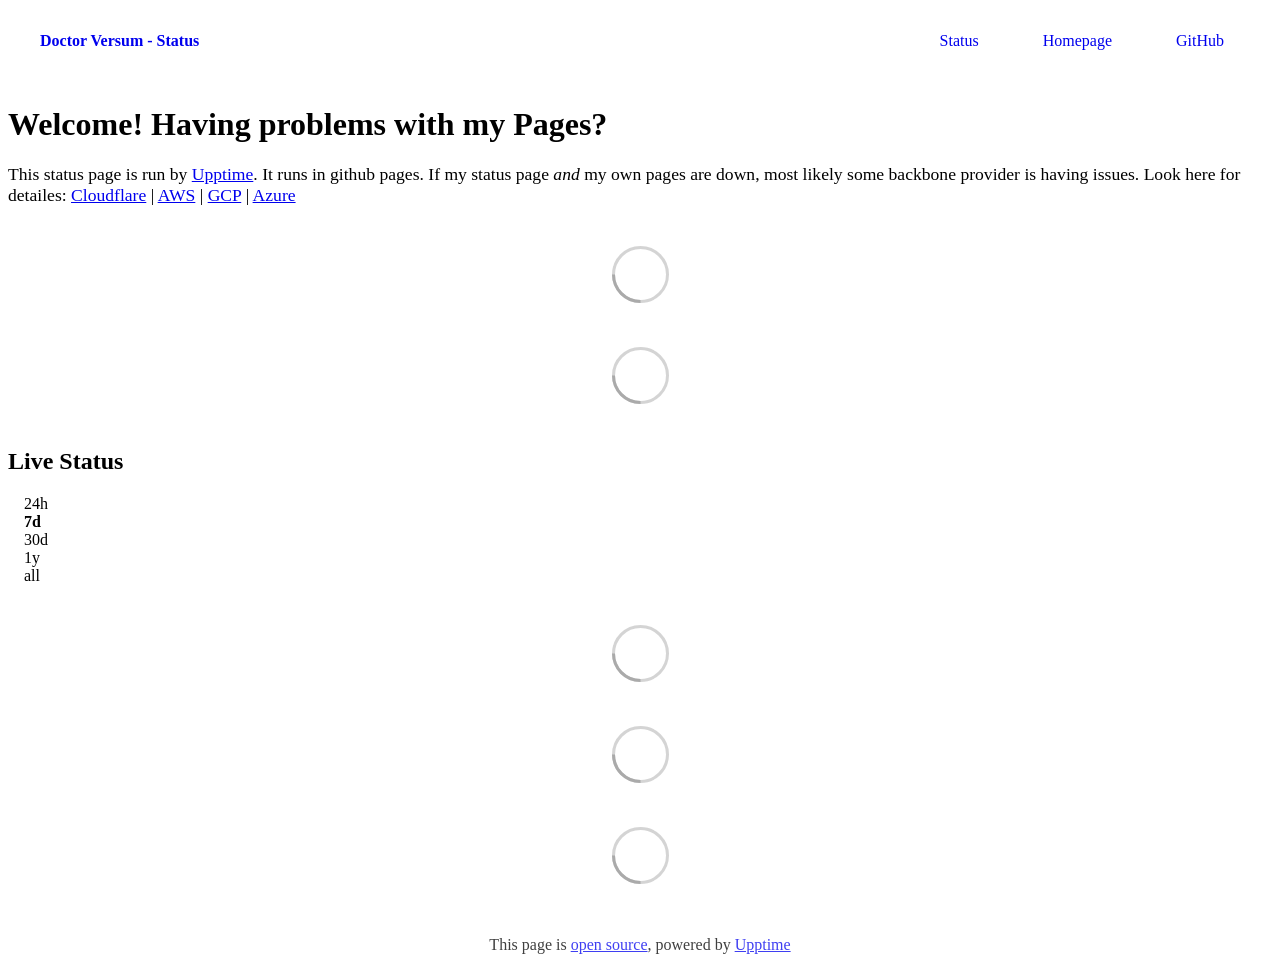
==== commit 74a63f28: "deploy: 08a978ceedbfe5293eb7bd843154a63babb4dd43" ====
--- a/index.html
+++ b/index.html
@@ -1,4 +1,4 @@
-<!DOCTYPE html> <html lang=en> <head> <meta charset=utf-8> <meta content="width=device-width,initial-scale=1" name=viewport> <meta content=#333333 name=theme-color> <base href=/ > <link href=manifest.json rel=manifest crossorigin=use-credentials> <script>__SAPPER__={baseUrl:"",preloaded:[void 0,{}]};if('serviceWorker' in navigator)navigator.serviceWorker.register('/service-worker.js');(function(){try{eval("async function x(){}");var main="/client/client.c5cd5b0c.js"}catch(e){main="/client/legacy/client.4098aa70.js"};var s=document.createElement("script");try{new Function("if(0)import('')")();s.src=main;s.type="module";s.crossOrigin="use-credentials";}catch(e){s.src="/client/shimport@2.0.5.js";s.setAttribute("data-main",main);}document.head.appendChild(s);}());</script> <link href=client/client-31a52aa5.css rel=stylesheet><link href=client/createOctokit-a85f76c7.css rel=stylesheet><link href=client/index-b0b6455a.css rel=stylesheet> <title>Doctor Versum - Status</title><link href=https://status.doctor-versum.me/themes/night.css rel=stylesheet><link href=https://status.doctor-versum.me/global.css rel=stylesheet><link href=https://raw.githubusercontent.com/upptime/upptime/master/assets/upptime-icon.svg rel=icon type=image/svg><link href=/logo-192.png rel=icon type=image/png> <link href=/client/client.c5cd5b0c.js rel=modulepreload as=script crossorigin=use-credentials><link href=/client/client-31a52aa5.css rel=preload as=style><link href=/client/index.ecd15101.js rel=modulepreload as=script crossorigin=use-credentials><link href=/client/createOctokit.7d0abbb6.js rel=modulepreload as=script crossorigin=use-credentials><link href=/client/inject_styles.803b7e80.js rel=modulepreload as=script crossorigin=use-credentials><link href=/client/createOctokit-a85f76c7.css rel=preload as=style><link href=/client/index-b0b6455a.css rel=preload as=style></head> <body> <div id=sapper> <nav class=svelte-a08hsz><div class="svelte-a08hsz container"><div><a href=https://status.doctor-versum.me class="svelte-a08hsz logo"><img alt="" class=svelte-a08hsz src=https://raw.githubusercontent.com/upptime/upptime.js.org/master/static/img/icon.svg> <div>Doctor Versum - Status</div></a></div> <ul class=svelte-a08hsz><li><a href=/ class=svelte-a08hsz target=_self aria-current=page>Status</a> <li><a href=https://doctor-versum.me/ class=svelte-a08hsz target=_self>Homepage</a> <li><a href=https://github.com/doctor-versum/ class=svelte-a08hsz target=_self>GitHub</a> </li> </ul></div> </nav> <main class=container> <header class=svelte-ngkazm><h1><strong>Welcome!</strong> Having problems with my Pages?</h1> <p class="svelte-ngkazm lead">This status page is run by <a href=https://github.com/upptime/upptime>Upptime</a>. It runs in github pages. If my status page <em>and</em> my own pages are down, most likely some backbone provider is having issues. Look here for detailes: <a href=https://www.cloudflarestatus.com/ >Cloudflare</a> | <a href=https://health.aws.amazon.com/health/status>AWS</a> | <a href=https://status.cloud.google.com/ >GCP</a> | <a href=https://azure.status.microsoft/ >Azure</a></header> <section class=svelte-8lnl4f><div class="svelte-68jxue loading"><svg class=svelte-68jxue height=38 stroke=#aaa width=38 xmlns=http://www.w3.org/2000/svg><g fill=none fill-rule=evenodd><g stroke-width=2 transform="translate(1 1)"><circle cx=18 cy=18 r=18 stroke-opacity=.5></circle><path d="M36 18c0-9.94-8.06-18-18-18"><animateTransform attributeName=transform dur=1s from="0 18 18" repeatCount=indefinite to="360 18 18" type=rotate></animateTransform></path></g></g></svg></div> </section> <section class=svelte-8lnl4f><div class="svelte-68jxue loading"><svg class=svelte-68jxue height=38 stroke=#aaa width=38 xmlns=http://www.w3.org/2000/svg><g fill=none fill-rule=evenodd><g stroke-width=2 transform="translate(1 1)"><circle cx=18 cy=18 r=18 stroke-opacity=.5></circle><path d="M36 18c0-9.94-8.06-18-18-18"><animateTransform attributeName=transform dur=1s from="0 18 18" repeatCount=indefinite to="360 18 18" type=rotate></animateTransform></path></g></g></svg></div> </section> <div class="svelte-fqsq6s f changed"><h2>Live Status</h2> <form class="svelte-fqsq6s f r"><div><input class=svelte-fqsq6s id=data_day name=d type=radio value=day><label class=svelte-fqsq6s for=data_day>24h</label></div> <div><input class=svelte-fqsq6s id=data_week name=d type=radio value=week checked><label class=svelte-fqsq6s for=data_week>7d</label></div> <div><input class=svelte-fqsq6s id=data_month name=d type=radio value=month><label class=svelte-fqsq6s for=data_month>30d</label></div> <div><input class=svelte-fqsq6s id=data_year name=d type=radio value=year><label class=svelte-fqsq6s for=data_year>1y</label></div> <div><input class=svelte-fqsq6s id=data_all name=d type=radio value=all><label class=svelte-fqsq6s for=data_all>all</label></div></form></div> <section class="svelte-fqsq6s live-status"><div class="svelte-68jxue loading"><svg class=svelte-68jxue height=38 stroke=#aaa width=38 xmlns=http://www.w3.org/2000/svg><g fill=none fill-rule=evenodd><g stroke-width=2 transform="translate(1 1)"><circle cx=18 cy=18 r=18 stroke-opacity=.5></circle><path d="M36 18c0-9.94-8.06-18-18-18"><animateTransform attributeName=transform dur=1s from="0 18 18" repeatCount=indefinite to="360 18 18" type=rotate></animateTransform></path></g></g></svg></div> </section> <section><div class="svelte-68jxue loading"><svg class=svelte-68jxue height=38 stroke=#aaa width=38 xmlns=http://www.w3.org/2000/svg><g fill=none fill-rule=evenodd><g stroke-width=2 transform="translate(1 1)"><circle cx=18 cy=18 r=18 stroke-opacity=.5></circle><path d="M36 18c0-9.94-8.06-18-18-18"><animateTransform attributeName=transform dur=1s from="0 18 18" repeatCount=indefinite to="360 18 18" type=rotate></animateTransform></path></g></g></svg></div> </section> <section><div class="svelte-68jxue loading"><svg class=svelte-68jxue height=38 stroke=#aaa width=38 xmlns=http://www.w3.org/2000/svg><g fill=none fill-rule=evenodd><g stroke-width=2 transform="translate(1 1)"><circle cx=18 cy=18 r=18 stroke-opacity=.5></circle><path d="M36 18c0-9.94-8.06-18-18-18"><animateTransform attributeName=transform dur=1s from="0 18 18" repeatCount=indefinite to="360 18 18" type=rotate></animateTransform></path></g></g></svg></div></section></main> <footer class=svelte-jbr799><p>This page is <a href=https://github.com/doctor-versum/upptime>open source</a>, powered by <a href=https://upptime.js.org>Upptime</a></p> </footer></div> <script> try {
+<!DOCTYPE html> <html lang=en> <head> <meta charset=utf-8> <meta content="width=device-width,initial-scale=1" name=viewport> <meta content=#333333 name=theme-color> <base href=/ > <link href=manifest.json rel=manifest crossorigin=use-credentials> <script>__SAPPER__={baseUrl:"",preloaded:[void 0,{}]};if('serviceWorker' in navigator)navigator.serviceWorker.register('/service-worker.js');(function(){try{eval("async function x(){}");var main="/client/client.c5cd5b0c.js"}catch(e){main="/client/legacy/client.baec9ab9.js"};var s=document.createElement("script");try{new Function("if(0)import('')")();s.src=main;s.type="module";s.crossOrigin="use-credentials";}catch(e){s.src="/client/shimport@2.0.5.js";s.setAttribute("data-main",main);}document.head.appendChild(s);}());</script> <link href=client/client-31a52aa5.css rel=stylesheet><link href=client/createOctokit-a85f76c7.css rel=stylesheet><link href=client/index-b0b6455a.css rel=stylesheet> <title>Doctor Versum - Status</title><link href=https://status.doctor-versum.me/themes/night.css rel=stylesheet><link href=https://status.doctor-versum.me/global.css rel=stylesheet><link href=https://raw.githubusercontent.com/upptime/upptime/master/assets/upptime-icon.svg rel=icon type=image/svg><link href=/logo-192.png rel=icon type=image/png> <link href=/client/client.c5cd5b0c.js rel=modulepreload as=script crossorigin=use-credentials><link href=/client/client-31a52aa5.css rel=preload as=style><link href=/client/index.ecd15101.js rel=modulepreload as=script crossorigin=use-credentials><link href=/client/createOctokit.7d0abbb6.js rel=modulepreload as=script crossorigin=use-credentials><link href=/client/inject_styles.803b7e80.js rel=modulepreload as=script crossorigin=use-credentials><link href=/client/createOctokit-a85f76c7.css rel=preload as=style><link href=/client/index-b0b6455a.css rel=preload as=style></head> <body> <div id=sapper> <nav class=svelte-a08hsz><div class="svelte-a08hsz container"><div><a href=https://status.doctor-versum.me class="svelte-a08hsz logo"><img alt="" class=svelte-a08hsz src=https://raw.githubusercontent.com/upptime/upptime.js.org/master/static/img/icon.svg> <div>Doctor Versum - Status</div></a></div> <ul class=svelte-a08hsz><li><a href=/ class=svelte-a08hsz target=_self aria-current=page>Status</a> <li><a href=https://doctor-versum.me/ class=svelte-a08hsz target=_self>Homepage</a> <li><a href=https://github.com/doctor-versum/ class=svelte-a08hsz target=_self>GitHub</a> </li> </ul></div> </nav> <main class=container> <header class=svelte-ngkazm><h1><strong>Welcome!</strong> Having problems with my Pages?</h1> <p class="svelte-ngkazm lead">This status page is run by <a href=https://github.com/upptime/upptime>Upptime</a>. It runs in github pages. If my status page <em>and</em> my own pages are down, most likely some backbone provider is having issues. Look here for detailes: <a href=https://www.cloudflarestatus.com/ >Cloudflare</a> | <a href=https://health.aws.amazon.com/health/status>AWS</a> | <a href=https://status.cloud.google.com/ >GCP</a> | <a href=https://azure.status.microsoft/ >Azure</a></header> <section class=svelte-8lnl4f><div class="svelte-68jxue loading"><svg class=svelte-68jxue height=38 stroke=#aaa width=38 xmlns=http://www.w3.org/2000/svg><g fill=none fill-rule=evenodd><g stroke-width=2 transform="translate(1 1)"><circle cx=18 cy=18 r=18 stroke-opacity=.5></circle><path d="M36 18c0-9.94-8.06-18-18-18"><animateTransform attributeName=transform dur=1s from="0 18 18" repeatCount=indefinite to="360 18 18" type=rotate></animateTransform></path></g></g></svg></div> </section> <section class=svelte-8lnl4f><div class="svelte-68jxue loading"><svg class=svelte-68jxue height=38 stroke=#aaa width=38 xmlns=http://www.w3.org/2000/svg><g fill=none fill-rule=evenodd><g stroke-width=2 transform="translate(1 1)"><circle cx=18 cy=18 r=18 stroke-opacity=.5></circle><path d="M36 18c0-9.94-8.06-18-18-18"><animateTransform attributeName=transform dur=1s from="0 18 18" repeatCount=indefinite to="360 18 18" type=rotate></animateTransform></path></g></g></svg></div> </section> <div class="svelte-fqsq6s f changed"><h2>Live Status</h2> <form class="svelte-fqsq6s f r"><div><input class=svelte-fqsq6s id=data_day name=d type=radio value=day><label class=svelte-fqsq6s for=data_day>24h</label></div> <div><input class=svelte-fqsq6s id=data_week name=d type=radio value=week checked><label class=svelte-fqsq6s for=data_week>7d</label></div> <div><input class=svelte-fqsq6s id=data_month name=d type=radio value=month><label class=svelte-fqsq6s for=data_month>30d</label></div> <div><input class=svelte-fqsq6s id=data_year name=d type=radio value=year><label class=svelte-fqsq6s for=data_year>1y</label></div> <div><input class=svelte-fqsq6s id=data_all name=d type=radio value=all><label class=svelte-fqsq6s for=data_all>all</label></div></form></div> <section class="svelte-fqsq6s live-status"><div class="svelte-68jxue loading"><svg class=svelte-68jxue height=38 stroke=#aaa width=38 xmlns=http://www.w3.org/2000/svg><g fill=none fill-rule=evenodd><g stroke-width=2 transform="translate(1 1)"><circle cx=18 cy=18 r=18 stroke-opacity=.5></circle><path d="M36 18c0-9.94-8.06-18-18-18"><animateTransform attributeName=transform dur=1s from="0 18 18" repeatCount=indefinite to="360 18 18" type=rotate></animateTransform></path></g></g></svg></div> </section> <section><div class="svelte-68jxue loading"><svg class=svelte-68jxue height=38 stroke=#aaa width=38 xmlns=http://www.w3.org/2000/svg><g fill=none fill-rule=evenodd><g stroke-width=2 transform="translate(1 1)"><circle cx=18 cy=18 r=18 stroke-opacity=.5></circle><path d="M36 18c0-9.94-8.06-18-18-18"><animateTransform attributeName=transform dur=1s from="0 18 18" repeatCount=indefinite to="360 18 18" type=rotate></animateTransform></path></g></g></svg></div> </section> <section><div class="svelte-68jxue loading"><svg class=svelte-68jxue height=38 stroke=#aaa width=38 xmlns=http://www.w3.org/2000/svg><g fill=none fill-rule=evenodd><g stroke-width=2 transform="translate(1 1)"><circle cx=18 cy=18 r=18 stroke-opacity=.5></circle><path d="M36 18c0-9.94-8.06-18-18-18"><animateTransform attributeName=transform dur=1s from="0 18 18" repeatCount=indefinite to="360 18 18" type=rotate></animateTransform></path></g></g></svg></div></section></main> <footer class=svelte-jbr799><p>This page is <a href=https://github.com/doctor-versum/upptime>open source</a>, powered by <a href=https://upptime.js.org>Upptime</a></p> </footer></div> <script> try {
         if (typeof window !== "undefined" && window.navigator && navigator.serviceWorker) {
           navigator.serviceWorker.getRegistrations().then(function (registrations) {
             for (let registration of registrations) {
